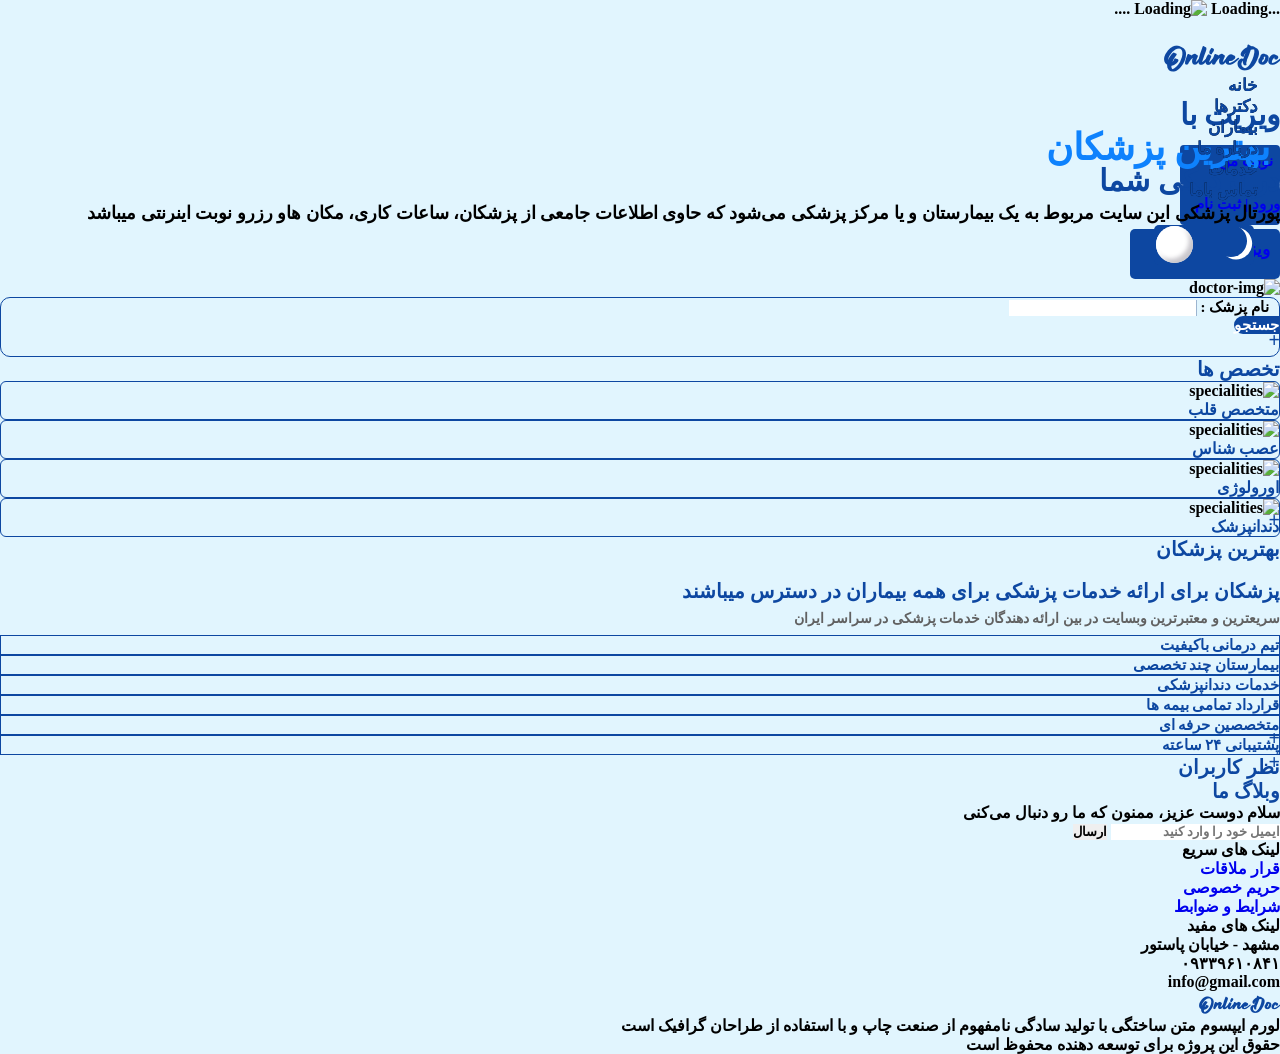
==== index.html @ b47ff01e "change styles" ====
<!DOCTYPE html>
<html lang="fa" dir="rtl">
  <head>
    <meta charset="UTF-8" />
    <meta name="description" content=" پزشک انلاین,مشاوره انلاین ,مشاوره اینترنتی,دریافت نوبت ,درمان انلاین,پزشک تو, رزرو نوبت , نوبت اینترنتی ">
    <meta name="viewport" content="width=device-width, initial-scale=1.0" />
    <title> خانه - داک کیور</title>

    <!-- FavIcon -->
    <link rel="icon" href="Assets/imgs/logo/favicon.png" />

    <!-- Import FontAwesome -->
    <link
      rel="stylesheet"
      href="Assets/Libs/fontawesome-pro-5.15.3-web/css/all.min.css"
    />

    <!-- Link Swiper's CSS -->
    <link
      rel="stylesheet"
      href="https://cdn.jsdelivr.net/npm/swiper@11/swiper-bundle.min.css"
    />

    <!-- Import Bootsrap 5 CDN -->
    <link
      rel="stylesheet"
      href="Assets/Libs/bootstrap-5.2.3-dist/css/bootstrap.min.css"
    />

    <!-- Import Styles File -->
    <link rel="stylesheet" href="Assets/Css/main-styles.css" />
  </head>
  <body>

    <!-- Start Loading -->
    <div class="loader d-flex justify-content-center align-items-center w-100 h-100 bg-light">
      <span>...Loading</span>
      <img src="Assets/imgs/loading/loader-img-2.jfif" alt="Loading ...." />
    </div>
    <!-- END Loading -->

    <!-- Start DedicatedScroll Division -->

    <div id="dedicatedScroll"></div>

    <!-- END DedicatedScroll Division -->

       <!-- Start Navbar Menu -->
      <div class="container-fluid  " id="header-nav">
        <div class="row  ">
          <section class="header-nav_items d-flex justify-content-between align-items-center ">
            <div class="col-md-3 col-lg-3 col-xl-3 col-xl-3 d-none d-md-block">
              <div class="header-nav_logoBox  w-50 h-100 m-auto">
                <h1 class="header-nav_logoText">OnlineDoc</h1>
              </div>
            </div>   
            <div class="col-md-5 col-lg-5 col-xl-5 col-xl-5">
              <div class="header-nav_item pt-2 d-flex justify-content-center align-items-center">
                <div
                  class="header-nav_item--menu  d-none d-md-block d-lg-block d-xl-block d-xxl-block"
                >
                  <ul class="header-nav_item--menu-list d-flex justify-content-center align-items-center">
                    <li>
                      <a href="index.html" class="header-nav_item--link hover-3 ">
                        خانه</a
                      >
                    </li>
                    <li>
                      <a href="#" class="header-nav_item--link hover-3 ">
                         دکترها</a
                      >
                    </li>
                    <li>
                      <a href="#" class="header-nav_item--link hover-3 ">
                        بیماران</a
                      >
                    </li>
                    <li>
                      <a href="about.html" class="header-nav_item--link hover-3 ">
                        درباره ما</a
                      >
                    </li>
                    <li>
                      <a href="services.html" class="header-nav_item--link hover-3 ">
                        خدمات</a
                      >
                    </li>
                    <li>
                      <a href="contactUs.html" class="header-nav_item--link hover-3 ">
                        تماس باما</a
                      >
                    </li>
                  </ul>
                </div>
                <!-- Hamburger menu for mobile -->
                <div class="hamburger d-block d-md-none">
                  <div class="hamburger-icon">
                    <i class="fas fa-bars icon-bar"></i>
                  </div>
                  <ul class="hamburger-menu-list ">
                   
                    <li>
                      <a href="index.html" class="header-nav_item--link hover-3">
                        خانه</a
                      >
                    </li>
                    <li class="hamburger-menu-list--item">
                      <a href="#" class="header-nav_item--link hover-3">
                         دکترها</a
                      >
                    </li>
                    <li class="hamburger-menu-list--item">
                      <a href="#" class="header-nav_item--link hover-3">
                        بیماران</a
                      >
                    </li>
                    <li class="hamburger-menu-list--item">
                      <a href="about.html" class="header-nav_item--link hover-3">
                        درباره ما</a
                      >
                    </li>
                    <li class="hamburger-menu-list--item">
                      <a href="services.html" class="header-nav_item--link hover-3">
                        خدمات</a
                      >
                    </li>
                    <li class="hamburger-menu-list--item">
                      <a href="contactUs.html" class="header-nav_item--link hover-3">
                        تماس باما</a
                      >
                    </li>
                  </ul>
                </div>
                <!-- Hamburger menu for mobile -->
              </div>
            </div>
            <div class="col-md-4 col-lg-4 col-xl-4 col-xl-4 d-flex justify-content-center align-items-center">
             <div class="header-nav_login--wrapper  d-flex justify-content-center align-items-center">
              <div class="header-nav_login--myReserve d-flex justify-content-center align-items-center">
                <a href="myReservations.html" class="myReservations-btn d-block text-center text-light w-100 h-100">نوبت من</a>
              </div> 
              <div class="header-nav_login--itemRight  d-flex justify-content-center align-items-center "> 
                <a href="register.html" class="login-btn d-block text-center text-light w-100 h-100">ورود | ثبت نام</a>
              </div>
             <div class="header-nav_login--itemLeft">
              <div class="switch">
                <div class="fliker"></div>
                <div class="moon"></div>
              </div>
             </div>
             </div>
            </div>
          </section>
          </div>
        </div>
     
        <!-- END Navbar Menu -->

    <!-- Start Header Content -->
    <div class="container mt-5 ">
      <div class="row">
        <div class="col-sm-12 col-md-7 col-lg-7  col-xl-7 col-xxl-7  ">
          <div
            class="header-content_boxRight  w-100 h-100 d-flex justify-content-center align-items-start flex-column"
          >
            <div class=" header-content_boxRight--title mt-4 d-flex" id="Online-consultation">
              <p>
                ویزیت با               <p class="Online-consultation-text" id="Online-consultation-text">  بهترین پزشکان</p>
                در نزدیکی شما
              </p>
            </div>
            <p class=" header-content_boxRight--mute pt-4">
              پورتال پزشکی این سایت مربوط به یک بیمارستان و یا مرکز پزشکی
              می‌شود که حاوی اطلاعات جامعی از پزشکان، ساعات کاری، مکان هاو
              رزرو نوبت اینرنتی میباشد
            </p>
            <div class=" header-content_boxRight--linkBox mt-2">
              <div  class=" header-content_boxRight--item text-center">
                <a class=" header-content_boxRight--link text-white" href="#"> ویزیت آنلاین  </a>
              </div>
            </div>
          </div>
        </div>
        <div class="col-sm-5 col-md-5 col-lg-5 col-xl-5 col-xxl-5 pt-3  d-none d-md-block">
          <div class="header-content-boxImg  w-100 h-100 m-auto ">
            <img
              src="Assets/imgs/doccure/banner-img.png"
              alt="doctor-img"
              class=" d-block w-100 h-100 cover"
            />
          </div>
        </div>
      </div>
    </div>
    <!-- END Header Content -->

    <!-- Start SearchBar -->
    <div class="container mt-4 mt-sm-3 mt-md-2  p-0 " id="searchBar-wrapper">
      <div class="row m-auto p-0 h-100">
        <div class="searchBar-wrapper_form w-100 h-100 p-0  d-flex justify-content-center  align-items-center" id="earchBar-wrapper_form">
          <div class="d-flex justify-content-center  align-items-center w-100 h-100">
            <span >  نام پزشک   : </span>
            <input class="w-100  h-100" type="text" id="search-name" >
          </div>
          <button type="submit" class="d-block w-25 h-100" value="" id="search-btn">جستجو</i></button>
        </div>
      </div>
    </div>
    <!-- END SearchBar -->

    <!-- Start Specialties Box -->
    <div class="container mt-5" >
      <div class="row">
        <div class="specialties-titleBox my-2">
          <h5 class="specialties-title">تخصص ها</h5>
        </div>
      </div>

      <div class="row mt-3 ">
        <div class=" col-sm-6 col-md-3 col-lg-3 xol-xl-3 col-xxl-3 my-2 my-sm-2">
          <div class="Specialties-items p-3 d-flex justify-content-center flex-column align-items-center ">
            <div class="Specialties-items_imgBox">
              <img src="Assets/imgs/specialties/specialities-01.svg" alt="specialities">
            </div>
            <p class="Specialties-items_txt pt-4">متخصص قلب</p>
          </div>
        </div>


        <div class=" col-sm-6 col-md-3 col-lg-3 xol-xl-3 col-xxl-3 my-2 my-sm-2">
          <div class="Specialties-items p-3 d-flex justify-content-center flex-column align-items-center ">
            <div class="Specialties-items_imgBox">
              <img src="Assets/imgs/specialties/specialities-02.svg" alt="specialities">
            </div>
            <p class="Specialties-items_txt pt-4">عصب شناس</p>
          </div>
        </div>


        <div class=" col-sm-6 col-md-3 col-lg-3 xol-xl-3 col-xxl-3 my-2 my-sm-2">
          <div class="Specialties-items p-3 d-flex justify-content-center flex-column align-items-center ">
            <div class="Specialties-items_imgBox">
              <img src="Assets/imgs/specialties/specialities-03.svg" alt="specialities">
            </div>
            <p class="Specialties-items_txt pt-4">اورولوژی</p>
          </div>
        </div>


        <div class=" col-sm-6 col-md-3 col-lg-3 xol-xl-3 col-xxl-3 my-2 my-sm-2">
          <div class="Specialties-items p-3 d-flex justify-content-center flex-column align-items-center ">
            <div class="Specialties-items_imgBox">
              <img src="Assets/imgs/specialties/specialities-05.svg" alt="specialities">
            </div>
            <p class="Specialties-items_txt pt-4">دندانپزشک</p>
          </div>
        </div>


          
      </div>
    </div>
    <!-- END Specialties Box -->
    <!-- Start Introduce Doctors -->
    <div class="container mt-5" id="introduce">
      <div class="row">
        <div class="introduce-titleBox mt-3 ">
          <h5 class="introduce-title"> بهترین پزشکان</h5>
        </div>
      </div>

       <!-- Swiper -->
  <div class="row mt-5 p-0">
    <div class="swiper mySwiper " id="doctorsList">
      <div class="swiper-wrapper ">
        <!-- Load Data From Api -->
      </div>
    </div>
  </div>
  <div id="result"></div>
    </div>
    <!-- END Introduce Doctors -->

    <!-- Start Features -->
    <div class="container my-5" id="features">
      <div class="row">
        <div class="col-sm-12 col-md-4 col-lg-4 col-xl-4 col-xxl-4 h-100 d-none d-md-block">
          <div class="features-box_img w-100">
            <img
              src="Assets/imgs/doccure/work-img.png"
              class=" d-block w-100 h-100 cover d-flex justify-content-center align-items-center"
              alt=""
            />
          </div>
        </div>
        <div class="col-sm-12 col-md-8 col-lg-8 col-xl-8 col-xxl-8">
          <div
            class="features-box-content p-3 d-flex text-right flex-column align-items-center"
          >
            <h6 class="pt-3">
              پزشکان   برای ارائه خدمات پزشکی برای همه بیماران در
              دسترس میباشند
            </h6>
            <p class="pt-3 features-p">
            سریعترین و معتبرترین وبسایت در بین ارائه دهندگان خدمات پزشکی
               در سراسر ایران
            </p>
          </div>
          <div class="container">
            <div class="row">
              <div class="col-md-6 col-lg-6 col-xl-6 col-xxl-6 mt-2">
                <div
                  class="w-100 features-box-item py-2 rounded-3 bg-light d-flex justify-content-center align-items-center"
                >
                  <span class=" px-2">تیم درمانی باکیفیت </span>
                  <i class="far fa-check-circle check-icon"></i>
                </div>
              </div>
              <div class="col-md-6 col-lg-6 col-xl-6 col-xxl-6 mt-2">
                <div
                  class="w-100 features-box-item py-2  rounded-3 bg-light d-flex justify-content-center align-items-center"
                >
                  <span class=" px-2">بیمارستان چند تخصصی</span>
                  <i class="far fa-check-circle check-icon"></i>
                </div>
              </div>
              <div class="col-md-6 col-lg-6 col-xl-6 col-xxl-6 mt-2">
                <div
                  class="w-100 features-box-item py-2  rounded-3 bg-light d-flex justify-content-center align-items-center"
                >
                  <span class="px-2">خدمات دندانپزشکی</span>
                  <i class="far fa-check-circle check-icon"></i>
                </div>
              </div>
              <div class="col-md-6 col-lg-6 col-xl-6 col-xxl-6 mt-2">
                <div
                  class="w-100 features-box-item py-2  bg-light rounded-3 d-flex justify-content-center align-items-center"
                >
                  <span class=" px-2"> قرارداد تمامی بیمه ها</span>
                  <i class="far fa-check-circle check-icon"></i>
                </div>
              </div>
              <div class="col-md-6 col-lg-6 col-xl-6 col-xxl-6 mt-2">
                <div
                  class="w-100 features-box-item py-2  bg-light rounded-3 d-flex justify-content-center align-items-center"
                >
                  <span class=" px-2">متخصصین حرفه ای </span>
                  <i class="far fa-check-circle check-icon"></i>
                </div>
              </div>
              <div class="col-md-6 col-lg-6 col-xl-6 col-xxl-6 mt-2">
                <div
                  class="w-100 features-box-item py-2  bg-light rounded-3 d-flex justify-content-center align-items-center"
                >
                  <span class=" px-2">پشتیبانی ۲۴ ساعته</span>
                  <i class="far fa-check-circle check-icon"></i>
                </div>
              </div>
            </div>
          </div>
        </div>
      </div>
    </div>
    <!-- END Features -->

       <!-- Start Comments  -->
       <div class="container mt-5">
        <div class="row">
          <div class="comments-titleBox mt-3 ">
            <h5 class="comments-title">  نظر کاربران</h5>
          </div>
        </div>
  
         <!-- Swiper -->
    <div class="row mt-5">
      <div class="swiper mySwiper">
        <div class="swiper-wrapper" id="comments">
          <!-- Load Data From Api -->
        </div>
      </div>
    </div>
      </div>
      <!-- END Comments  -->

        <!-- Start Blogs  -->
        <div class="container mt-5" >
          <div class="row">
            <div class="blog-titleBox mt-3 ">
              <h5 class="blog-title">  وبلاگ ما</h5>
            </div>
          </div>
    
<!-- Swiper -->
      <div class="row mt-5">
        <div class="swiper mySwiper">
          <div class="swiper-wrapper" id="blogs">
            <!-- Load Data From Api -->
          </div>
        </div>
      </div>
        </div>
        <!-- END Blogs  -->

    <!-- Start Footer Section -->
    <footer class="footer mt-5 py-3 h-auto border border-top">
      <div class="container ">
        <div class="row d-flex flex-row-reverse  justify-content-center align-items-center">
          <div class=" col-sm-12 col-md-3 col-lg-3 col-xl-3col-xxl-3 mt-4 mt-sm-1">
            <div class="member-item d-flex  flex-column justify-content-center align-items-center text-center">
              <p class="member-item_txt">
                سلام دوست عزیز، ممنون که ما رو دنبال می‌کنی   
              </p>
              <form action="index.php" method="post" class="d-flex justify-content-center align-items-center">
                <input class="py-2"
                  type="email"
                  name="email"
                  id="email-input"
                  placeholder="ایمیل خود را وارد کنید"
                />
                <button type="submit" class="submit-btn" value="">ارسال</button>
              </form>
            </div>
          </div>
          <div class=" col-sm-12 col-md-3 col-lg-3 col-xl-3col-xxl-3 mt-4 mt-sm-1">
            <div class="access-links  d-flex  justify-content-center flex-column align-items-center">
              <div class=" access-links_title text-center pt-3 ">لینک های سریع</div>
              <ul class="access-links_inner d-flex justify-content-center align-items-center flex-column p-0  pt-3 px-3">
                <li class="mt-2"><a class="access-links_inner--link" href="#">قرار ملاقات</a></li>
                <li class="mt-2"><a class="access-links_inner--link" href="#">حریم خصوصی </a></li>
                <li class="mt-2"><a class="access-links_inner--link" href="#">شرایط و ضوابط</a></li>
              </ul>
            </div>
          </div>
          <div class=" col-sm-12 col-md-3 col-lg-3 col-xl-3col-xxl-3 mt-4 mt-sm-1">
            <div class="location-links    d-flex  justify-content-center flex-column align-items-center ">
              <div class=" location-links_title text-center ">لینک های مفید</div>
              <div class="location-links_inner  d-flex justify-content-center align-items-center flex-column p-0  pt-3 px-3 ">
                <div class=" location-links_inner--item mt-3 d-flex justify-content-center align-items-center" >
                  <i class="far fa-location location-icons"></i>
                  <span>    مشهد - خیابان پاستور      </span>
                </div>
                <div class=" location-links_inner--item mt-3 d-flex justify-content-center align-items-center" >
                  <i class="far fa-phone phone-icons"></i>
                  <span> ۰۹۳۳۹۶۱۰۸۴۱    </span>
                </div>
                <div class=" location-links_inner--item mt-3 d-flex justify-content-center align-items-center">
                  <i class="fas fa-envelope  email-icons"></i>
                  <span> info@gmail.com </span>
                </div>
              </div>
            </div>
          </div>
          <div class=" col-sm-12 col-md-3 col-lg-3 col-xl-3col-xxl-3 mt-5 mt-sm-1">
            <div class="description-item d-flex flex-column justify-content-between align-items-center">
              <div class="description-item_logo mb-3">
                <h4 class="header-nav_logoText">OnlineDoc</h4>
              </div>
              <div class="description-item_txt">
                <p class="description-item_txt--p">
                  لورم ایپسوم متن ساختگی با تولید سادگی نامفهوم از صنعت چاپ و با استفاده از طراحان گرافیک است
                </p>
              </div>
            </div>
          </div>
        </div>
      </div>
    </footer>

    <!-- END Footer Section -->
     <!-- Start SubFooter -->
     <div class="container-fluid py-3" id="subFooter">
      <div class="row">
       <div class="container ">
        <div class="row d-flex justify-content-center align-items-center">
          <div class="col-sm-6 col-md-6 col-lg-6 col-xl-6 col-xxl-6">
            <div class="subFooter-item d-flex justify-content-center align-items-center">
              <div><i class="fa fa-copyright subFooter-item_copyright "></i></div>
              <div class="subFooter-item_txt">حقوق این پروژه برای توسعه دهنده محفوظ است</div>
            </div>
        </div>
        <div class="col-sm-6 col-md-6 col-lg-6 col-xl-6 col-xxl-6 mt-2 mt-sm-1">
          
            <ul class="subFooter-item_social d-flex justify-content-center align-items-center">
              <li><a href="#"><i class="fab fa-linkedin  subFooter-item_icon"></i></a></li>
              <li><a href="https://github.com/samiraomidvar7129/Online-Doctor"><i class="fab fa-github subFooter-item_icon"></i></a></li>
              <li><a href="#"><i class="fab fa-facebook subFooter-item_icon"></i></a></li>
              <li><a href="#"><i class="fab fa-instagram subFooter-item_icon"></i></a></li>
            </ul>
        
        </div>
        </div>
       </div>
      </div>
     </div>
      <!-- END SubFooter -->
    

    <!-- Axios CDN -->

    <script src="https://cdn.jsdelivr.net/npm/axios/dist/axios.min.js"></script>

     <!-- Sweet Alert-->
     <script src="https://unpkg.com/sweetalert/dist/sweetalert.min.js"></script>

    <!-- Swiper JS -->
    <script src="https://cdn.jsdelivr.net/npm/swiper@11/swiper-bundle.min.js"></script>

    <!-- Bootsrap Files-->
    <script src="Assets/Libs/bootstrap-5.2.3-dist/js/bootstrap.min.js"></script>
    <script src="Assets/Libs/bootstrap-5.2.3-dist/js/bootstrap.bundle.min.js"></script>
    <!-- Font Awesome -->
    <script src="Assets/Libs/fontawesome-pro-5.15.3-web/js/all.min.js"></script>

    <!-- My Script Files-->
    <script type="module" src="Assets/Js/scripts/validate.js"></script>
    <script type="module" src="Assets/Js/scripts/search.js"></script>
    <script type="module" src="Assets/Js/details.js"></script>
    <!-- <script src="Assets/Js/arrowUp.js"></script> -->
    <script src="Assets/Js/darkMode.js"></script>
    <script src="Assets/Js/swipers.js"></script>
    <script src="Assets/Js/generalScripts.js"></script>
    
    <script type="module" src="Assets/Js/scripts/main.js"></script>

  

  </body>
</html>
---- Assets/Css/main-styles.css ----
@import "./_Fonts.css";
@import "./_Loader.css";
@import "./_DedicatedScroll.css";
@import "./_Login.css";
@import "./_Register.css";
@import "./_Navbar.css";
@import "./_HeaderContent.css";
@import "./_SearchBar.css";
@import "./_Specialties.css";
@import "./_IntroduceDoctors.css";
@import "./_Features.css";
@import "./_Comments.css";
@import "./_Blogs.css";
@import "./_Contact.css";
@import "./_AboutUs.css";
@import "./_MyReservations.css";
@import "./_Footer.css";
@import "./_Doctors-Search.css";
*,
*::after,
*::before {
  padding: 0;
  margin: 0;
  box-sizing: border-box;
  font-family: "myFont";
  border: none;
  outline: none !important;
  list-style: none;
  font-weight: 700;
}
html {
  scroll-behavior: smooth !important;
}
a,
a:active,
a:hover {
  text-decoration: none;
}
body{
  background-color: #E1F5FE;
}
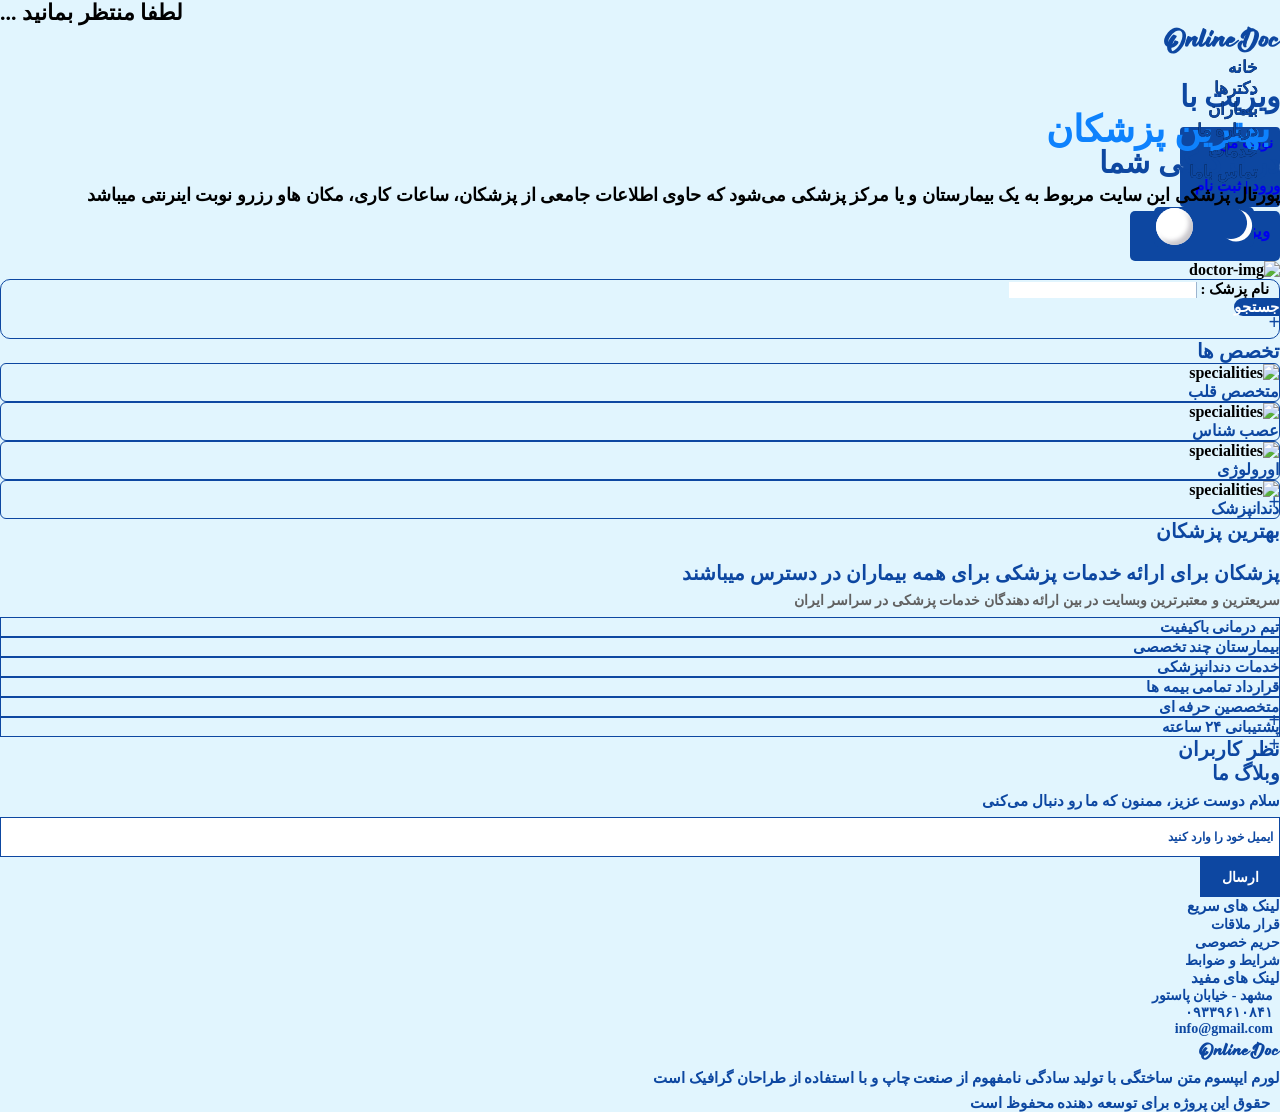
==== commit 87643f93: "update styles" ====
--- a/index.html
+++ b/index.html
@@ -34,8 +34,7 @@
 
     <!-- Start Loading -->
     <div class="loader d-flex justify-content-center align-items-center w-100 h-100 bg-light">
-      <span>...Loading</span>
-      <img src="Assets/imgs/loading/loader-img-2.jfif" alt="Loading ...." />
+      <span>لطفا منتظر بمانید ...</span>
     </div>
     <!-- END Loading -->
 
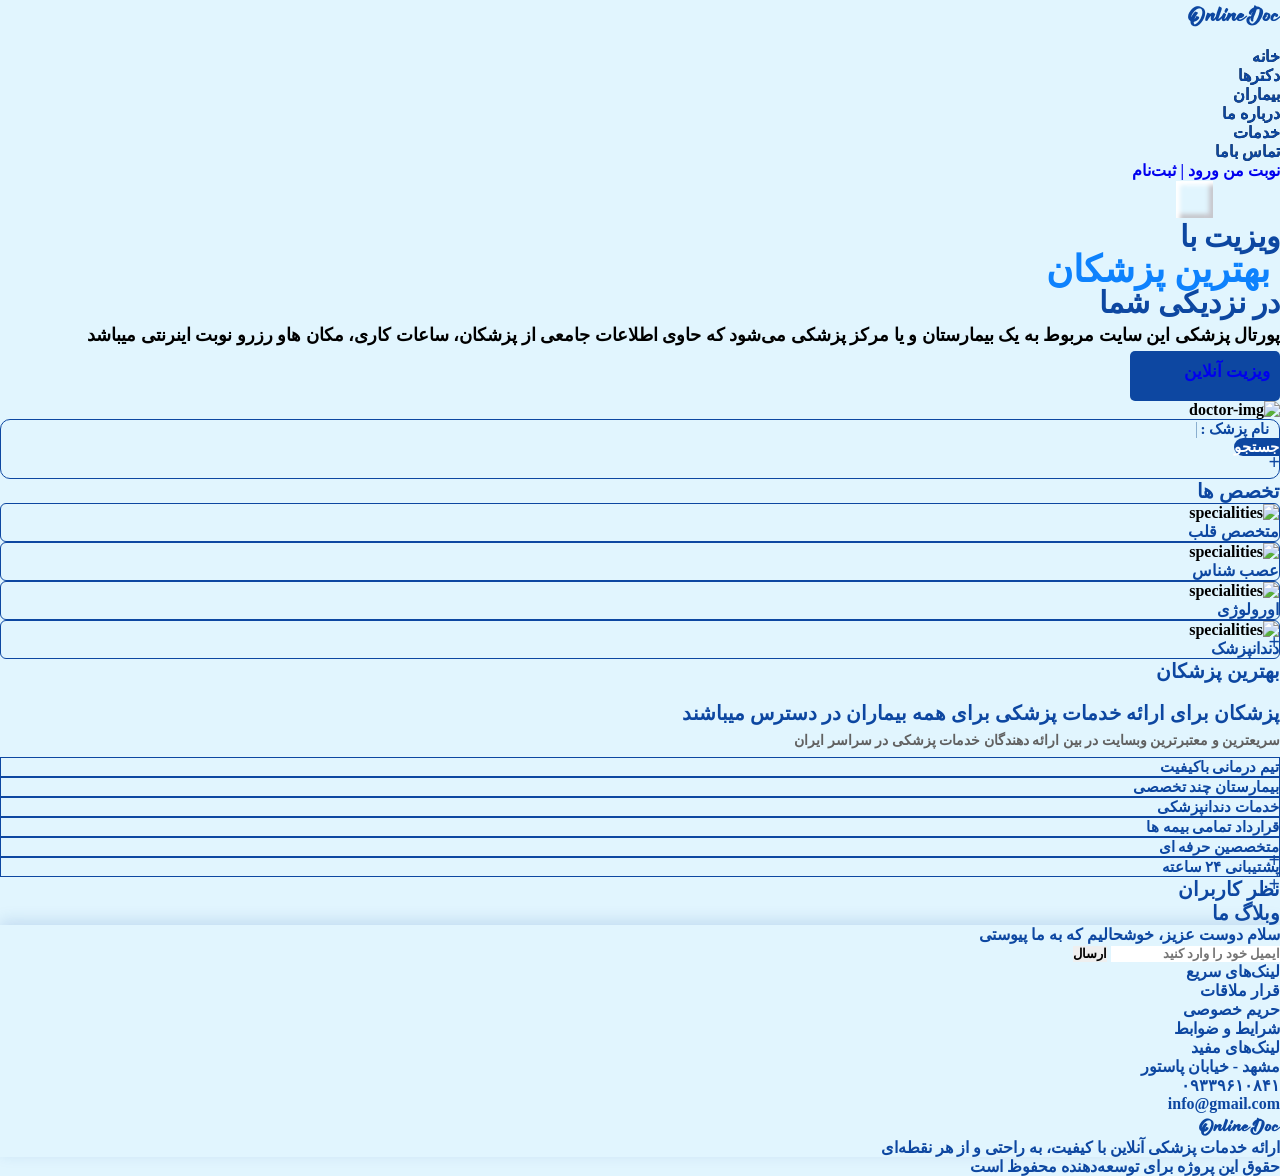
==== commit a468202f: "add new styles" ====
--- a/index.html
+++ b/index.html
@@ -45,114 +45,47 @@
     <!-- END DedicatedScroll Division -->
 
        <!-- Start Navbar Menu -->
-      <div class="container-fluid  " id="header-nav">
-        <div class="row  ">
-          <section class="header-nav_items d-flex justify-content-between align-items-center ">
-            <div class="col-md-3 col-lg-3 col-xl-3 col-xl-3 d-none d-md-block">
-              <div class="header-nav_logoBox  w-50 h-100 m-auto">
-                <h1 class="header-nav_logoText">OnlineDoc</h1>
-              </div>
-            </div>   
-            <div class="col-md-5 col-lg-5 col-xl-5 col-xl-5">
-              <div class="header-nav_item pt-2 d-flex justify-content-center align-items-center">
-                <div
-                  class="header-nav_item--menu  d-none d-md-block d-lg-block d-xl-block d-xxl-block"
-                >
-                  <ul class="header-nav_item--menu-list d-flex justify-content-center align-items-center">
-                    <li>
-                      <a href="index.html" class="header-nav_item--link hover-3 ">
-                        خانه</a
-                      >
-                    </li>
-                    <li>
-                      <a href="#" class="header-nav_item--link hover-3 ">
-                         دکترها</a
-                      >
-                    </li>
-                    <li>
-                      <a href="#" class="header-nav_item--link hover-3 ">
-                        بیماران</a
-                      >
-                    </li>
-                    <li>
-                      <a href="about.html" class="header-nav_item--link hover-3 ">
-                        درباره ما</a
-                      >
-                    </li>
-                    <li>
-                      <a href="services.html" class="header-nav_item--link hover-3 ">
-                        خدمات</a
-                      >
-                    </li>
-                    <li>
-                      <a href="contactUs.html" class="header-nav_item--link hover-3 ">
-                        تماس باما</a
-                      >
-                    </li>
-                  </ul>
-                </div>
-                <!-- Hamburger menu for mobile -->
-                <div class="hamburger d-block d-md-none">
-                  <div class="hamburger-icon">
-                    <i class="fas fa-bars icon-bar"></i>
-                  </div>
-                  <ul class="hamburger-menu-list ">
-                   
-                    <li>
-                      <a href="index.html" class="header-nav_item--link hover-3">
-                        خانه</a
-                      >
-                    </li>
-                    <li class="hamburger-menu-list--item">
-                      <a href="#" class="header-nav_item--link hover-3">
-                         دکترها</a
-                      >
-                    </li>
-                    <li class="hamburger-menu-list--item">
-                      <a href="#" class="header-nav_item--link hover-3">
-                        بیماران</a
-                      >
-                    </li>
-                    <li class="hamburger-menu-list--item">
-                      <a href="about.html" class="header-nav_item--link hover-3">
-                        درباره ما</a
-                      >
-                    </li>
-                    <li class="hamburger-menu-list--item">
-                      <a href="services.html" class="header-nav_item--link hover-3">
-                        خدمات</a
-                      >
-                    </li>
-                    <li class="hamburger-menu-list--item">
-                      <a href="contactUs.html" class="header-nav_item--link hover-3">
-                        تماس باما</a
-                      >
-                    </li>
-                  </ul>
-                </div>
-                <!-- Hamburger menu for mobile -->
-              </div>
-            </div>
-            <div class="col-md-4 col-lg-4 col-xl-4 col-xl-4 d-flex justify-content-center align-items-center">
-             <div class="header-nav_login--wrapper  d-flex justify-content-center align-items-center">
-              <div class="header-nav_login--myReserve d-flex justify-content-center align-items-center">
-                <a href="myReservations.html" class="myReservations-btn d-block text-center text-light w-100 h-100">نوبت من</a>
-              </div> 
-              <div class="header-nav_login--itemRight  d-flex justify-content-center align-items-center "> 
-                <a href="register.html" class="login-btn d-block text-center text-light w-100 h-100">ورود | ثبت نام</a>
-              </div>
-             <div class="header-nav_login--itemLeft">
-              <div class="switch">
-                <div class="fliker"></div>
-                <div class="moon"></div>
-              </div>
-             </div>
-             </div>
-            </div>
-          </section>
-          </div>
-        </div>
-     
+       <div class="container-fluid position bg-custom py-3" id="header-nav">
+        <nav class="navbar navbar-expand-md navbar-light">
+          <div class="container-fluid">
+      
+            <!-- لوگو -->
+            <h3 class="navbar-brand d-none fs-2 d-md-block custom-color logoText">OnlineDoc</h3>
+      
+            <!-- دکمه همبرگری -->
+            <button class="navbar-toggler" type="button" data-bs-toggle="collapse" data-bs-target="#navbarSupportedContent"
+              aria-controls="navbarSupportedContent" aria-expanded="false" aria-label="Toggle navigation">
+              <span class="navbar-toggler-icon"></span>
+            </button>
+      
+            <!-- منوها -->
+            <div class="collapse navbar-collapse slide-in-right" id="navbarSupportedContent">
+              <ul class="navbar-nav mx-auto mb-2 mb-lg-0">
+                <li class="nav-item px-3"><a class="nav-link custom-color hover-3" href="index.html">خانه</a></li>
+                <li class="nav-item px-3"><a class="nav-link custom-color hover-3" href="#">دکترها</a></li>
+                <li class="nav-item px-3"><a class="nav-link custom-color hover-3" href="#">بیماران</a></li>
+                <li class="nav-item px-3"><a class="nav-link custom-color hover-3" href="about.html">درباره ما</a></li>
+                <li class="nav-item px-3"><a class="nav-link custom-color hover-3" href="services.html">خدمات</a></li>
+                <li class="nav-item px-3"><a class="nav-link custom-color hover-3" href="contactUs.html">تماس باما</a></li>
+              </ul>
+      
+              <!-- دکمه‌ها -->
+              <div class="d-flex gap-2 mb-3 mb-md-0">
+                <a href="myReservations.html" class="btn btn-outline-primary">نوبت من</a>
+                <a href="register.html" class="btn btn-outline-secondary">ورود | ثبت‌نام</a>
+              </div>
+      
+              <!-- سوئیچ دارک مود -->
+              <div class="d-flex gap-2 mb-3 mb-md-0 ms-3 align-items-center">
+                <div class="switch btn btn-outline-dark d-flex align-items-center justify-content-between px-2 py-1">
+                  <div class="fliker bg-white rounded-circle d-block "></div>
+                  <i class=" fas fa-moon text-white ms-2"></i>
+                </div>
+              </div>
+            </div>
+          </div>
+        </nav>
+      </div>
         <!-- END Navbar Menu -->
 
     <!-- Start Header Content -->
@@ -372,8 +305,8 @@
   
          <!-- Swiper -->
     <div class="row mt-5">
-      <div class="swiper mySwiper">
-        <div class="swiper-wrapper" id="comments">
+      <div class="swiper mySwiper" id="comments">
+        <div class="swiper-wrapper" >
           <!-- Load Data From Api -->
         </div>
       </div>
@@ -391,8 +324,8 @@
     
 <!-- Swiper -->
       <div class="row mt-5">
-        <div class="swiper mySwiper">
-          <div class="swiper-wrapper" id="blogs">
+        <div class="swiper mySwiper" id="blogs">
+          <div class="swiper-wrapper" >
             <!-- Load Data From Api -->
           </div>
         </div>
@@ -401,96 +334,96 @@
         <!-- END Blogs  -->
 
     <!-- Start Footer Section -->
-    <footer class="footer mt-5 py-3 h-auto border border-top">
-      <div class="container ">
-        <div class="row d-flex flex-row-reverse  justify-content-center align-items-center">
-          <div class=" col-sm-12 col-md-3 col-lg-3 col-xl-3col-xxl-3 mt-4 mt-sm-1">
-            <div class="member-item d-flex  flex-column justify-content-center align-items-center text-center">
-              <p class="member-item_txt">
-                سلام دوست عزیز، ممنون که ما رو دنبال می‌کنی   
+    <footer class="footer-shadow mt-5 py-5 h-auto" aria-labelledby="footer-heading">
+      <div class="container">
+        <div class="row justify-content-center align-items-center">
+           <div class="col-12 col-md-3 mt-4" role="complementary" aria-labelledby="contact-info">
+            <div class="d-flex flex-column justify-content-center align-items-center text-center">
+              <p class=" custom-color" id="contact-info">
+                سلام دوست عزیز، خوشحالیم که به ما پیوستی
               </p>
-              <form action="index.php" method="post" class="d-flex justify-content-center align-items-center">
-                <input class="py-2"
-                  type="email"
-                  name="email"
-                  id="email-input"
-                  placeholder="ایمیل خود را وارد کنید"
-                />
-                <button type="submit" class="submit-btn" value="">ارسال</button>
+              <form action="index.php" method="POST"  class="d-flex justify-content-center align-items-center gap-2 flex-wrap" aria-labelledby="email-form">
+                <input class="form-control py-2 w-auto" type="email" name="email" id="email-input" placeholder="ایمیل خود را وارد کنید" aria-label="وارد کردن ایمیل" />
+                <button type="submit" class="btn btn-primary " aria-label="ارسال ایمیل">ارسال</button>
               </form>
             </div>
           </div>
-          <div class=" col-sm-12 col-md-3 col-lg-3 col-xl-3col-xxl-3 mt-4 mt-sm-1">
-            <div class="access-links  d-flex  justify-content-center flex-column align-items-center">
-              <div class=" access-links_title text-center pt-3 ">لینک های سریع</div>
-              <ul class="access-links_inner d-flex justify-content-center align-items-center flex-column p-0  pt-3 px-3">
-                <li class="mt-2"><a class="access-links_inner--link" href="#">قرار ملاقات</a></li>
-                <li class="mt-2"><a class="access-links_inner--link" href="#">حریم خصوصی </a></li>
-                <li class="mt-2"><a class="access-links_inner--link" href="#">شرایط و ضوابط</a></li>
+    
+          <div class="col-12 col-md-3 mt-4" role="navigation" aria-labelledby="quick-links">
+            <div class=" d-flex flex-column justify-content-center align-items-center">
+              <div class=" text-center pt-3 custom-color" id="quick-links">لینک‌های سریع</div>
+              <ul class="pt-3">
+                <li class="mt-2"><a class="custom-color" href="#">قرار ملاقات</a></li>
+                <li class="mt-2"><a class="custom-color" href="#">حریم خصوصی</a></li>
+                <li class="mt-2"><a class="custom-color" href="#">شرایط و ضوابط</a></li>
               </ul>
             </div>
           </div>
-          <div class=" col-sm-12 col-md-3 col-lg-3 col-xl-3col-xxl-3 mt-4 mt-sm-1">
-            <div class="location-links    d-flex  justify-content-center flex-column align-items-center ">
-              <div class=" location-links_title text-center ">لینک های مفید</div>
-              <div class="location-links_inner  d-flex justify-content-center align-items-center flex-column p-0  pt-3 px-3 ">
-                <div class=" location-links_inner--item mt-3 d-flex justify-content-center align-items-center" >
-                  <i class="far fa-location location-icons"></i>
-                  <span>    مشهد - خیابان پاستور      </span>
-                </div>
-                <div class=" location-links_inner--item mt-3 d-flex justify-content-center align-items-center" >
-                  <i class="far fa-phone phone-icons"></i>
-                  <span> ۰۹۳۳۹۶۱۰۸۴۱    </span>
-                </div>
-                <div class=" location-links_inner--item mt-3 d-flex justify-content-center align-items-center">
-                  <i class="fas fa-envelope  email-icons"></i>
-                  <span> info@gmail.com </span>
-                </div>
-              </div>
-            </div>
-          </div>
-          <div class=" col-sm-12 col-md-3 col-lg-3 col-xl-3col-xxl-3 mt-5 mt-sm-1">
-            <div class="description-item d-flex flex-column justify-content-between align-items-center">
-              <div class="description-item_logo mb-3">
-                <h4 class="header-nav_logoText">OnlineDoc</h4>
-              </div>
-              <div class="description-item_txt">
-                <p class="description-item_txt--p">
-                  لورم ایپسوم متن ساختگی با تولید سادگی نامفهوم از صنعت چاپ و با استفاده از طراحان گرافیک است
+    
+          <div class="col-12 col-md-3 mt-4" role="navigation" aria-labelledby="useful-links">
+            <div class=" d-flex flex-column justify-content-center align-items-center">
+              <div class=" text-center custom-color" id="useful-links">لینک‌های مفید</div>
+              <div class="d-flex flex-column p-0 pt-3 custom-color">
+                <div class=" mt-3 d-flex align-items-center" aria-labelledby="location">
+                  <i class="far fa-location " aria-hidden="true"></i>
+                  <span>مشهد - خیابان پاستور</span>
+                </div>
+                <div class=" mt-3 custom-color d-flex align-items-center" aria-labelledby="phone">
+                  <i class="far fa-phone " aria-hidden="true"></i>
+                  <span>۰۹۳۳۹۶۱۰۸۴۱</span>
+                </div>
+                <div class=" mt-3 custom-color d-flex align-items-center" aria-labelledby="email">
+                  <i class="fas fa-envelope" aria-hidden="true"></i>
+                  <span>info@gmail.com</span>
+                </div>
+              </div>
+            </div>
+          </div>
+    
+          <div class="col-12 col-md-3 mt-4" role="complementary" aria-labelledby="company-info">
+            <div class="d-flex flex-column justify-content-between align-items-center">
+              <div class=" mb-3">
+                <h4 class="custom-color logoText fs-3" id="company-info">OnlineDoc</h4>
+              </div>
+              <div>
+                <p class="custom-color">
+                  ارائه خدمات پزشکی آنلاین با کیفیت، به راحتی و از هر نقطه‌ای
                 </p>
               </div>
-            </div>
-          </div>
+              <div class="mt-5">
+                <ul class=" d-flex justify-content-center align-items-center list-unstyled">
+                  <li class="px-3 "><a href="#" class="custom-color" aria-label="LinkedIn"><i class="fab fa-linkedin fs-4"></i></a></li>
+                  <li class="px-3 "><a href="https://github.com/samiraomidvar7129/Online-Doctor" class="custom-color" aria-label="GitHub"><i class="fab fa-github fs-4 "></i></a></li>
+                  <li class="px-3 "><a href="#" class="custom-color" aria-label="Facebook"><i class="fab fa-facebook fs-4"></i></a></li>
+                  <li class="px-3 "><a href="#" class="custom-color" aria-label="Instagram"><i class="fab fa-instagram fs-4"></i></a></li>
+                </ul>
+              </div>
+            </div>
+          </div>
+    
         </div>
       </div>
     </footer>
+    
 
     <!-- END Footer Section -->
      <!-- Start SubFooter -->
      <div class="container-fluid py-3" id="subFooter">
-      <div class="row">
-       <div class="container ">
-        <div class="row d-flex justify-content-center align-items-center">
-          <div class="col-sm-6 col-md-6 col-lg-6 col-xl-6 col-xxl-6">
-            <div class="subFooter-item d-flex justify-content-center align-items-center">
-              <div><i class="fa fa-copyright subFooter-item_copyright "></i></div>
-              <div class="subFooter-item_txt">حقوق این پروژه برای توسعه دهنده محفوظ است</div>
-            </div>
-        </div>
-        <div class="col-sm-6 col-md-6 col-lg-6 col-xl-6 col-xxl-6 mt-2 mt-sm-1">
-          
-            <ul class="subFooter-item_social d-flex justify-content-center align-items-center">
-              <li><a href="#"><i class="fab fa-linkedin  subFooter-item_icon"></i></a></li>
-              <li><a href="https://github.com/samiraomidvar7129/Online-Doctor"><i class="fab fa-github subFooter-item_icon"></i></a></li>
-              <li><a href="#"><i class="fab fa-facebook subFooter-item_icon"></i></a></li>
-              <li><a href="#"><i class="fab fa-instagram subFooter-item_icon"></i></a></li>
-            </ul>
-        
-        </div>
-        </div>
-       </div>
-      </div>
-     </div>
+      <div class="container">
+        <div class="row justify-content-center align-items-center">
+          <div class="col-12 col-md-6 d-flex justify-content-center align-items-center">
+            <div class="subFooter-item d-flex align-items-center">
+              <div class="subFooter-item_copyright">
+                <i class="fa fa-copyright custom-color"></i>
+              </div>
+              <div class="subFooter-item_txt custom-color">
+                حقوق این پروژه برای توسعه‌دهنده محفوظ است
+              </div>
+            </div>
+          </div>
+        </div>
+      </div>
+    </div>
       <!-- END SubFooter -->
     
 
--- a/Assets/Css/main-styles.css
+++ b/Assets/Css/main-styles.css
@@ -14,7 +14,6 @@
 @import "./_Contact.css";
 @import "./_AboutUs.css";
 @import "./_MyReservations.css";
-@import "./_Footer.css";
 @import "./_Doctors-Search.css";
 *,
 *::after,
@@ -38,4 +37,17 @@
 }
 body{
   background-color: #E1F5FE;
+}
+.custom-color{
+  color:#0d47a1; 
+}
+.footer-shadow {
+  box-shadow: 0px -4px 15px rgba(13, 71, 161, 0.15); 
+}
+.logoText{
+  color: #0d47a1;
+  font-family: "Austyke" !important;
+}
+.bg-custom{
+  background-color: #E1F5FE;
 }
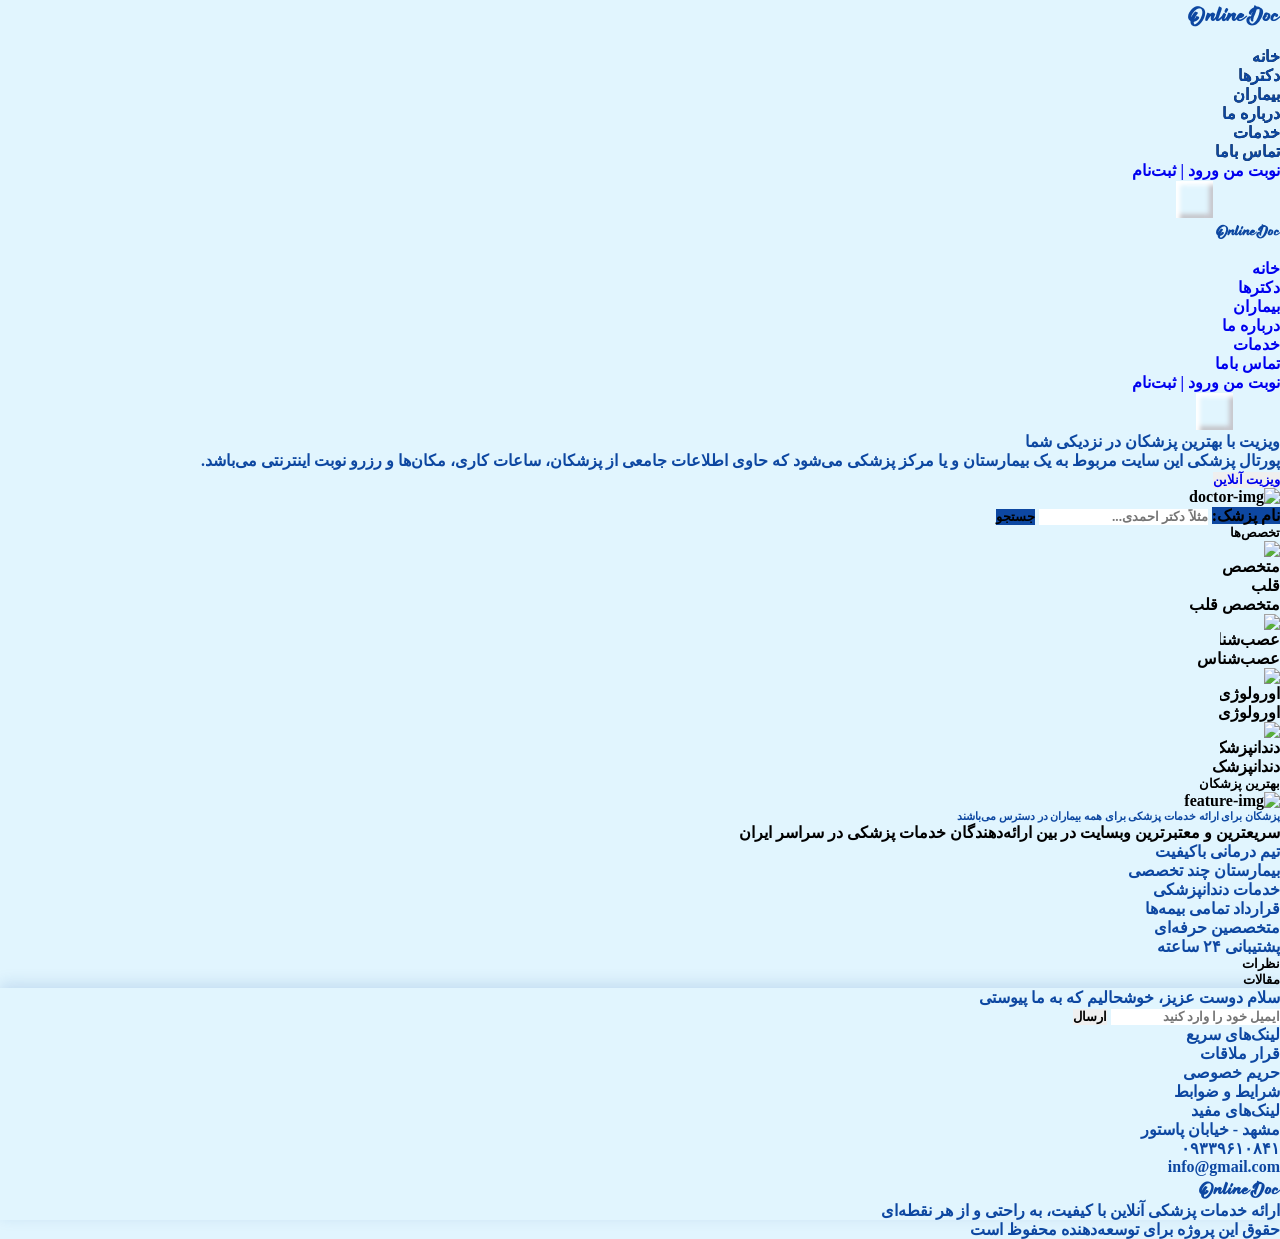
==== commit 75a305b4: "change navbar styles" ====
--- a/index.html
+++ b/index.html
@@ -4,200 +4,200 @@
     <meta charset="UTF-8" />
     <meta name="description" content=" پزشک انلاین,مشاوره انلاین ,مشاوره اینترنتی,دریافت نوبت ,درمان انلاین,پزشک تو, رزرو نوبت , نوبت اینترنتی ">
     <meta name="viewport" content="width=device-width, initial-scale=1.0" />
-    <title> خانه - داک کیور</title>
+    <title> ویزیت اینترنتی-آنلاین داک</title>
 
     <!-- FavIcon -->
     <link rel="icon" href="Assets/imgs/logo/favicon.png" />
-
     <!-- Import FontAwesome -->
     <link
       rel="stylesheet"
-      href="Assets/Libs/fontawesome-pro-5.15.3-web/css/all.min.css"
-    />
-
+      href="Assets/Libs/fontawesome-pro-5.15.3-web/css/all.min.css"/>
     <!-- Link Swiper's CSS -->
     <link
       rel="stylesheet"
-      href="https://cdn.jsdelivr.net/npm/swiper@11/swiper-bundle.min.css"
-    />
-
+      href="https://cdn.jsdelivr.net/npm/swiper@11/swiper-bundle.min.css"/>
     <!-- Import Bootsrap 5 CDN -->
     <link
       rel="stylesheet"
-      href="Assets/Libs/bootstrap-5.2.3-dist/css/bootstrap.min.css"
-    />
-
+      href="Assets/Libs/bootstrap-5.2.3-dist/css/bootstrap.min.css"/>
     <!-- Import Styles File -->
     <link rel="stylesheet" href="Assets/Css/main-styles.css" />
   </head>
   <body>
-
     <!-- Start Loading -->
-    <div class="loader d-flex justify-content-center align-items-center w-100 h-100 bg-light">
-      <span>لطفا منتظر بمانید ...</span>
+    <div class="loader d-flex justify-content-center align-items-center w-100 vh-100 bg-light flex-column gap-3">
+      <div class="spinner-border text-success " role="status">
+        <span class="visually-hidden">Loading...</span>
+      </div>
+      <span class="fw-bold fs-5 text-success">لطفا منتظر بمانید ...</span>
     </div>
     <!-- END Loading -->
-
     <!-- Start DedicatedScroll Division -->
-
     <div id="dedicatedScroll"></div>
-
     <!-- END DedicatedScroll Division -->
-
-       <!-- Start Navbar Menu -->
-       <div class="container-fluid position bg-custom py-3" id="header-nav">
-        <nav class="navbar navbar-expand-md navbar-light">
-          <div class="container-fluid">
-      
-            <!-- لوگو -->
-            <h3 class="navbar-brand d-none fs-2 d-md-block custom-color logoText">OnlineDoc</h3>
-      
-            <!-- دکمه همبرگری -->
-            <button class="navbar-toggler" type="button" data-bs-toggle="collapse" data-bs-target="#navbarSupportedContent"
-              aria-controls="navbarSupportedContent" aria-expanded="false" aria-label="Toggle navigation">
-              <span class="navbar-toggler-icon"></span>
-            </button>
-      
-            <!-- منوها -->
-            <div class="collapse navbar-collapse slide-in-right" id="navbarSupportedContent">
-              <ul class="navbar-nav mx-auto mb-2 mb-lg-0">
-                <li class="nav-item px-3"><a class="nav-link custom-color hover-3" href="index.html">خانه</a></li>
-                <li class="nav-item px-3"><a class="nav-link custom-color hover-3" href="#">دکترها</a></li>
-                <li class="nav-item px-3"><a class="nav-link custom-color hover-3" href="#">بیماران</a></li>
-                <li class="nav-item px-3"><a class="nav-link custom-color hover-3" href="about.html">درباره ما</a></li>
-                <li class="nav-item px-3"><a class="nav-link custom-color hover-3" href="services.html">خدمات</a></li>
-                <li class="nav-item px-3"><a class="nav-link custom-color hover-3" href="contactUs.html">تماس باما</a></li>
-              </ul>
-      
-              <!-- دکمه‌ها -->
-              <div class="d-flex gap-2 mb-3 mb-md-0">
-                <a href="myReservations.html" class="btn btn-outline-primary">نوبت من</a>
-                <a href="register.html" class="btn btn-outline-secondary">ورود | ثبت‌نام</a>
-              </div>
-      
-              <!-- سوئیچ دارک مود -->
-              <div class="d-flex gap-2 mb-3 mb-md-0 ms-3 align-items-center">
-                <div class="switch btn btn-outline-dark d-flex align-items-center justify-content-between px-2 py-1">
-                  <div class="fliker bg-white rounded-circle d-block "></div>
-                  <i class=" fas fa-moon text-white ms-2"></i>
-                </div>
-              </div>
-            </div>
-          </div>
-        </nav>
-      </div>
-        <!-- END Navbar Menu -->
-
+    <!-- Start Navbar Menu -->
+    <div class="container-fluid  py-3" id="header-nav">
+      <nav class="navbar navbar-expand-lg navbar-light">
+        <div class="container-fluid">
+          <!-- Logo -->
+          <h3 class="navbar-brand fs-2 custom-color logoText d-none d-lg-block">OnlineDoc</h3>
+    
+          <!-- Hamburger Button -->
+          <button class="navbar-toggler shadow-none border-1 border-success" type="button" data-bs-toggle="offcanvas" data-bs-target="#mobileMenu" aria-controls="mobileMenu">
+            <span class="navbar-toggler-icon"></span>
+          </button>
+    
+          <!-- Desktop Menu 1024px -->
+          <div class="collapse navbar-collapse d-none d-lg-flex slide-in-right" id="navbarSupportedContent">
+            <ul class="navbar-nav mx-auto mb-2 mb-lg-0">
+              <li class="nav-item px-3 menu-item"><a class="nav-link custom-color hover-3" href="index.html">خانه</a></li>
+              <li class="nav-item px-3 menu-item"><a class="nav-link custom-color hover-3" href="#">دکترها</a></li>
+              <li class="nav-item px-3 menu-item"><a class="nav-link custom-color hover-3" href="#">بیماران</a></li>
+              <li class="nav-item px-3 menu-item"><a class="nav-link custom-color hover-3" href="about.html">درباره ما</a></li>
+              <li class="nav-item px-3 menu-item"><a class="nav-link custom-color hover-3" href="services.html">خدمات</a></li>
+              <li class="nav-item px-3 menu-item"><a class="nav-link custom-color hover-3" href="contactUs.html">تماس باما</a></li>
+            </ul>
+    
+            <!-- Buttons and Dark Mode -->
+            <div class="d-flex gap-2 mb-3 mb-lg-0">
+              <a href="myReservations.html" class="btn btn-outline-primary">نوبت من</a>
+              <a href="register.html" class="btn btn-outline-secondary">ورود | ثبت‌نام</a>
+            </div>
+            <div class="d-flex gap-2 mb-3 mb-lg-0 ms-3 align-items-center">
+              <div class="switch btn btn-outline-dark d-flex align-items-center justify-content-between px-2 py-1">
+                <div class="fliker bg-white rounded-circle d-block"></div>
+                <i class="fas fa-moon text-white ms-2"></i>
+              </div>
+            </div>
+          </div>
+        </div>
+      </nav>
+    </div>
+    <!-- Offcanvas Menu -->
+    <div class="offcanvas offcanvas-end bg-custom" tabindex="-1" id="mobileMenu" aria-labelledby="mobileMenuLabel" style="width: 300px;">
+      <div class="offcanvas-header">
+        <h5 class="offcanvas-title  navbar-brand fs-2 text-primary logoText " id="mobileMenuLabel">OnlineDoc</h5>
+        <button type="button" class="btn-close text-reset bg-custom p-3 shadow-none border-0 rounded" data-bs-dismiss="offcanvas" aria-label="Close"></button>
+      </div>
+      <div class="offcanvas-body">
+        <ul class="navbar-nav">
+          <li class="nav-item text-center mt-2"><a class="nav-link" href="index.html">خانه</a></li>
+          <li class="nav-item text-center mt-2"><a class="nav-link" href="#">دکترها</a></li>
+          <li class="nav-item text-center mt-2"><a class="nav-link" href="#">بیماران</a></li>
+          <li class="nav-item text-center mt-2"><a class="nav-link" href="about.html">درباره ما</a></li>
+          <li class="nav-item text-center mt-2"><a class="nav-link" href="services.html">خدمات</a></li>
+          <li class="nav-item text-center mt-2"><a class="nav-link" href="contactUs.html">تماس باما</a></li>
+        </ul>
+        <div class="d-flex justify-content-around bg-custom  py-3 align-items-center my-4">
+          <a href="myReservations.html" class="btn btn-outline-primary">نوبت من</a>
+          <a href="register.html" class="btn btn-outline-secondary">ورود | ثبت‌نام</a>
+        </div>
+        <div class="d-flex justify-content-center mt-3 py-3 bg-custom  align-items-center">
+          <div class="switch btn btn-outline-dark d-flex align-items-center justify-content-between px-2 py-1">
+            <div class="fliker bg-white rounded-circle d-block"></div>
+            <i class="fas fa-moon text-white ms-2"></i>
+          </div>
+        </div>
+      </div>
+    </div>
+    <!-- END Navbar Menu -->
     <!-- Start Header Content -->
-    <div class="container mt-5 ">
-      <div class="row">
-        <div class="col-sm-12 col-md-7 col-lg-7  col-xl-7 col-xxl-7  ">
-          <div
-            class="header-content_boxRight  w-100 h-100 d-flex justify-content-center align-items-start flex-column"
-          >
-            <div class=" header-content_boxRight--title mt-4 d-flex" id="Online-consultation">
-              <p>
-                ویزیت با               <p class="Online-consultation-text" id="Online-consultation-text">  بهترین پزشکان</p>
+    <div class="container mt-5">
+      <div class="row align-items-center">      
+        <div class="col-md-7 mb-4 mb-md-0">
+          <div class="d-flex flex-column justify-content-start align-items-start h-100">            
+            <div class="mt-4">
+              <p class="fs-3 fw-bold custom-color">
+                ویزیت با
+                <span class="text-primary fs-2">بهترین پزشکان</span>
                 در نزدیکی شما
               </p>
             </div>
-            <p class=" header-content_boxRight--mute pt-4">
-              پورتال پزشکی این سایت مربوط به یک بیمارستان و یا مرکز پزشکی
-              می‌شود که حاوی اطلاعات جامعی از پزشکان، ساعات کاری، مکان هاو
-              رزرو نوبت اینرنتی میباشد
+            <p class="custom-color pt-3 lh-lg">
+              پورتال پزشکی این سایت مربوط به یک بیمارستان و یا مرکز پزشکی می‌شود که حاوی اطلاعات جامعی از پزشکان، ساعات کاری، مکان‌ها و رزرو نوبت اینترنتی می‌باشد.
             </p>
-            <div class=" header-content_boxRight--linkBox mt-2">
-              <div  class=" header-content_boxRight--item text-center">
-                <a class=" header-content_boxRight--link text-white" href="#"> ویزیت آنلاین  </a>
-              </div>
-            </div>
-          </div>
-        </div>
-        <div class="col-sm-5 col-md-5 col-lg-5 col-xl-5 col-xxl-5 pt-3  d-none d-md-block">
-          <div class="header-content-boxImg  w-100 h-100 m-auto ">
-            <img
-              src="Assets/imgs/doccure/banner-img.png"
-              alt="doctor-img"
-              class=" d-block w-100 h-100 cover"
-            />
-          </div>
-        </div>
+            <button type="button" class="border border-primary bg-transparent rounded   p-1">
+               <a href="#" class=" text-primary px-4">ویزیت آنلاین</a>
+            </button>
+          </div>
+        </div>
+        <div class="col-md-5 d-none d-md-block">
+          <img
+            src="Assets/imgs/doccure/banner-img.png"
+            alt="doctor-img"
+            class="img-fluid rounded"
+          />
+        </div>    
       </div>
     </div>
     <!-- END Header Content -->
-
     <!-- Start SearchBar -->
-    <div class="container mt-4 mt-sm-3 mt-md-2  p-0 " id="searchBar-wrapper">
-      <div class="row m-auto p-0 h-100">
-        <div class="searchBar-wrapper_form w-100 h-100 p-0  d-flex justify-content-center  align-items-center" id="earchBar-wrapper_form">
-          <div class="d-flex justify-content-center  align-items-center w-100 h-100">
-            <span >  نام پزشک   : </span>
-            <input class="w-100  h-100" type="text" id="search-name" >
-          </div>
-          <button type="submit" class="d-block w-25 h-100" value="" id="search-btn">جستجو</i></button>
+    <div class="container  mt-4" id="searchBar-wrapper">
+      <div class="row">
+        <div class="col w-100 h-100">
+          <form class="input-group shadow overflow-hidden h-100">
+            <span class="p-3 blue-bg text-white fw-bold">نام پزشک:</span>
+            <input 
+              type="text" 
+              class="form-control" 
+              placeholder="مثلاً دکتر احمدی..." 
+              id="search-name" >
+            <button 
+              type="submit" 
+              class="blue-bg p-3 text-white d-flex align-items-center justify-content-between" 
+              id="search-btn">
+              <span class="me-2 px-3">جستجو</span>
+              <i class="fas fa-search "></i>
+            </button>
+          </form>
         </div>
       </div>
     </div>
     <!-- END SearchBar -->
-
     <!-- Start Specialties Box -->
-    <div class="container mt-5" >
+    <div class="container mt-5">
       <div class="row">
-        <div class="specialties-titleBox my-2">
-          <h5 class="specialties-title">تخصص ها</h5>
-        </div>
-      </div>
-
-      <div class="row mt-3 ">
-        <div class=" col-sm-6 col-md-3 col-lg-3 xol-xl-3 col-xxl-3 my-2 my-sm-2">
-          <div class="Specialties-items p-3 d-flex justify-content-center flex-column align-items-center ">
-            <div class="Specialties-items_imgBox">
-              <img src="Assets/imgs/specialties/specialities-01.svg" alt="specialities">
-            </div>
-            <p class="Specialties-items_txt pt-4">متخصص قلب</p>
-          </div>
-        </div>
-
-
-        <div class=" col-sm-6 col-md-3 col-lg-3 xol-xl-3 col-xxl-3 my-2 my-sm-2">
-          <div class="Specialties-items p-3 d-flex justify-content-center flex-column align-items-center ">
-            <div class="Specialties-items_imgBox">
-              <img src="Assets/imgs/specialties/specialities-02.svg" alt="specialities">
-            </div>
-            <p class="Specialties-items_txt pt-4">عصب شناس</p>
-          </div>
-        </div>
-
-
-        <div class=" col-sm-6 col-md-3 col-lg-3 xol-xl-3 col-xxl-3 my-2 my-sm-2">
-          <div class="Specialties-items p-3 d-flex justify-content-center flex-column align-items-center ">
-            <div class="Specialties-items_imgBox">
-              <img src="Assets/imgs/specialties/specialities-03.svg" alt="specialities">
-            </div>
-            <p class="Specialties-items_txt pt-4">اورولوژی</p>
-          </div>
-        </div>
-
-
-        <div class=" col-sm-6 col-md-3 col-lg-3 xol-xl-3 col-xxl-3 my-2 my-sm-2">
-          <div class="Specialties-items p-3 d-flex justify-content-center flex-column align-items-center ">
-            <div class="Specialties-items_imgBox">
-              <img src="Assets/imgs/specialties/specialities-05.svg" alt="specialities">
-            </div>
-            <p class="Specialties-items_txt pt-4">دندانپزشک</p>
-          </div>
-        </div>
-
-
-          
+        <div class="col-12 text-center mb-4">
+          <h5 class="fw-bold text-primary">تخصص‌ها</h5>
+        </div>
+      </div>
+    
+      <div class="row g-3">
+        <div class="col-6 col-md-3">
+          <div class="border rounded p-3 d-flex flex-column align-items-center shadow-sm h-100">
+            <img src="Assets/imgs/specialties/specialities-01.svg" alt="متخصص قلب" class="img-fluid mb-3 mx-auto d-block" style="max-width: 60px;">
+            <p class="mb-0 fw-medium">متخصص قلب</p>
+          </div>
+        </div>
+    
+        <div class="col-6 col-md-3">
+          <div class="border rounded p-3 d-flex flex-column align-items-center shadow-sm h-100">
+            <img src="Assets/imgs/specialties/specialities-02.svg" alt="عصب‌شناس" class="img-fluid mb-3 mx-auto d-block" style="max-width: 60px;">
+            <p class="mb-0 fw-medium">عصب‌شناس</p>
+          </div>
+        </div>
+    
+        <div class="col-6 col-md-3">
+          <div class="border rounded p-3 d-flex flex-column align-items-center shadow-sm h-100">
+            <img src="Assets/imgs/specialties/specialities-03.svg" alt="اورولوژی" class="img-fluid mb-3 mx-auto d-block" style="max-width: 60px;">
+            <p class="mb-0 fw-medium">اورولوژی</p>
+          </div>
+        </div>
+    
+        <div class="col-6 col-md-3">
+          <div class="border rounded p-3 d-flex flex-column align-items-center shadow-sm h-100">
+            <img src="Assets/imgs/specialties/specialities-05.svg" alt="دندانپزشک" class="img-fluid mb-3 mx-auto d-block" style="max-width: 60px;">
+            <p class="mb-0 fw-medium">دندانپزشک</p>
+          </div>
+        </div>
       </div>
     </div>
     <!-- END Specialties Box -->
     <!-- Start Introduce Doctors -->
     <div class="container mt-5" id="introduce">
       <div class="row">
-        <div class="introduce-titleBox mt-3 ">
-          <h5 class="introduce-title"> بهترین پزشکان</h5>
+        <div class="col-12 text-center mb-4">
+          <h5 class="fw-bold text-primary">بهترین پزشکان</h5>
         </div>
       </div>
 
@@ -212,81 +212,61 @@
   <div id="result"></div>
     </div>
     <!-- END Introduce Doctors -->
-
     <!-- Start Features -->
     <div class="container my-5" id="features">
-      <div class="row">
-        <div class="col-sm-12 col-md-4 col-lg-4 col-xl-4 col-xxl-4 h-100 d-none d-md-block">
-          <div class="features-box_img w-100">
-            <img
-              src="Assets/imgs/doccure/work-img.png"
-              class=" d-block w-100 h-100 cover d-flex justify-content-center align-items-center"
-              alt=""
-            />
-          </div>
-        </div>
-        <div class="col-sm-12 col-md-8 col-lg-8 col-xl-8 col-xxl-8">
-          <div
-            class="features-box-content p-3 d-flex text-right flex-column align-items-center"
-          >
-            <h6 class="pt-3">
-              پزشکان   برای ارائه خدمات پزشکی برای همه بیماران در
-              دسترس میباشند
+      <div class="row align-items-center">
+        <div class="col-md-4 d-none d-md-block">
+          <img src="Assets/imgs/doccure/work-img.png" alt="feature-img" class="img-fluid rounded">
+        </div>
+            <div class="col-12 col-md-8">
+          <div class="text-end">
+            <h6 class="pt-3 fs-4 fs-md-5 fw-bold custom-color">
+              پزشکان برای ارائه خدمات پزشکی برای همه بیماران در دسترس می‌باشند
             </h6>
-            <p class="pt-3 features-p">
-            سریعترین و معتبرترین وبسایت در بین ارائه دهندگان خدمات پزشکی
-               در سراسر ایران
+            <p class="pt-3 fs-6 fs-md-6 text-primary">
+              سریعترین و معتبرترین وبسایت در بین ارائه‌دهندگان خدمات پزشکی در سراسر ایران
             </p>
           </div>
-          <div class="container">
-            <div class="row">
-              <div class="col-md-6 col-lg-6 col-xl-6 col-xxl-6 mt-2">
-                <div
-                  class="w-100 features-box-item py-2 rounded-3 bg-light d-flex justify-content-center align-items-center"
-                >
-                  <span class=" px-2">تیم درمانی باکیفیت </span>
-                  <i class="far fa-check-circle check-icon"></i>
-                </div>
-              </div>
-              <div class="col-md-6 col-lg-6 col-xl-6 col-xxl-6 mt-2">
-                <div
-                  class="w-100 features-box-item py-2  rounded-3 bg-light d-flex justify-content-center align-items-center"
-                >
-                  <span class=" px-2">بیمارستان چند تخصصی</span>
-                  <i class="far fa-check-circle check-icon"></i>
-                </div>
-              </div>
-              <div class="col-md-6 col-lg-6 col-xl-6 col-xxl-6 mt-2">
-                <div
-                  class="w-100 features-box-item py-2  rounded-3 bg-light d-flex justify-content-center align-items-center"
-                >
-                  <span class="px-2">خدمات دندانپزشکی</span>
-                  <i class="far fa-check-circle check-icon"></i>
-                </div>
-              </div>
-              <div class="col-md-6 col-lg-6 col-xl-6 col-xxl-6 mt-2">
-                <div
-                  class="w-100 features-box-item py-2  bg-light rounded-3 d-flex justify-content-center align-items-center"
-                >
-                  <span class=" px-2"> قرارداد تمامی بیمه ها</span>
-                  <i class="far fa-check-circle check-icon"></i>
-                </div>
-              </div>
-              <div class="col-md-6 col-lg-6 col-xl-6 col-xxl-6 mt-2">
-                <div
-                  class="w-100 features-box-item py-2  bg-light rounded-3 d-flex justify-content-center align-items-center"
-                >
-                  <span class=" px-2">متخصصین حرفه ای </span>
-                  <i class="far fa-check-circle check-icon"></i>
-                </div>
-              </div>
-              <div class="col-md-6 col-lg-6 col-xl-6 col-xxl-6 mt-2">
-                <div
-                  class="w-100 features-box-item py-2  bg-light rounded-3 d-flex justify-content-center align-items-center"
-                >
-                  <span class=" px-2">پشتیبانی ۲۴ ساعته</span>
-                  <i class="far fa-check-circle check-icon"></i>
-                </div>
+          <div class="row g-2 mt-3">
+            <div class="col-12 col-sm-6">
+              <div class="bg-light rounded-3 p-2 d-flex align-items-center justify-content-between shadow-sm">
+                <span class="text-end fs-6 custom-color">تیم درمانی باکیفیت</span>
+                <i class="far fa-check-circle text-success fs-5"></i>
+              </div>
+            </div>
+    
+            <div class="col-12 col-sm-6">
+              <div class="bg-light rounded-3 p-2 d-flex align-items-center justify-content-between shadow-sm">
+                <span class="text-end fs-6 custom-color">بیمارستان چند تخصصی</span>
+                <i class="far fa-check-circle text-success fs-5"></i>
+              </div>
+            </div>
+    
+            <div class="col-12 col-sm-6">
+              <div class="bg-light rounded-3 p-2 d-flex align-items-center justify-content-between shadow-sm">
+                <span class="text-end fs-6 custom-color">خدمات دندانپزشکی</span>
+                <i class="far fa-check-circle text-success fs-5"></i>
+              </div>
+            </div>
+    
+            <div class="col-12 col-sm-6">
+              <div class="bg-light rounded-3 p-2 d-flex align-items-center justify-content-between shadow-sm">
+                <span class="text-end fs-6 custom-color">قرارداد تمامی بیمه‌ها</span>
+                <i class="far fa-check-circle text-success fs-5"></i>
+              </div>
+            </div>
+    
+            <div class="col-12 col-sm-6">
+              <div class="bg-light rounded-3 p-2 d-flex align-items-center justify-content-between shadow-sm">
+                <span class="text-end fs-6 custom-color">متخصصین حرفه‌ای</span>
+                <i class="far fa-check-circle text-success fs-5"></i>
+              </div>
+            </div>
+    
+            <div class="col-12 col-sm-6">
+              <div class="bg-light rounded-3 p-2 d-flex align-items-center justify-content-between shadow-sm">
+                <span class="text-end fs-6 custom-color">پشتیبانی ۲۴ ساعته</span>
+                <i class="far fa-check-circle text-success fs-5"></i>
               </div>
             </div>
           </div>
@@ -294,15 +274,13 @@
       </div>
     </div>
     <!-- END Features -->
-
-       <!-- Start Comments  -->
-       <div class="container mt-5">
+    <!-- Start Comments  -->
+    <div class="container mt-5">
         <div class="row">
-          <div class="comments-titleBox mt-3 ">
-            <h5 class="comments-title">  نظر کاربران</h5>
-          </div>
-        </div>
-  
+          <div class="col-12 text-center mb-4">
+            <h5 class="fw-bold text-primary">نظرات</h5>
+          </div>
+        </div>
          <!-- Swiper -->
     <div class="row mt-5">
       <div class="swiper mySwiper" id="comments">
@@ -311,18 +289,16 @@
         </div>
       </div>
     </div>
-      </div>
-      <!-- END Comments  -->
-
-        <!-- Start Blogs  -->
-        <div class="container mt-5" >
-          <div class="row">
-            <div class="blog-titleBox mt-3 ">
-              <h5 class="blog-title">  وبلاگ ما</h5>
-            </div>
-          </div>
-    
-<!-- Swiper -->
+    </div>
+    <!-- END Comments  -->
+    <!-- Start Blogs  -->
+    <div class="container mt-5" >
+      <div class="row">
+      <div class="col-12 text-center mb-4">
+        <h5 class="fw-bold text-primary"> مقالات</h5>
+      </div>
+      </div>
+    <!-- Swiper -->
       <div class="row mt-5">
         <div class="swiper mySwiper" id="blogs">
           <div class="swiper-wrapper" >
@@ -330,9 +306,8 @@
           </div>
         </div>
       </div>
-        </div>
-        <!-- END Blogs  -->
-
+    </div>
+    <!-- END Blogs  -->
     <!-- Start Footer Section -->
     <footer class="footer-shadow mt-5 py-5 h-auto" aria-labelledby="footer-heading">
       <div class="container">
@@ -404,11 +379,9 @@
         </div>
       </div>
     </footer>
-    
-
     <!-- END Footer Section -->
-     <!-- Start SubFooter -->
-     <div class="container-fluid py-3" id="subFooter">
+    <!-- Start SubFooter -->
+    <div class="container-fluid py-3" id="subFooter">
       <div class="container">
         <div class="row justify-content-center align-items-center">
           <div class="col-12 col-md-6 d-flex justify-content-center align-items-center">
@@ -424,25 +397,19 @@
         </div>
       </div>
     </div>
-      <!-- END SubFooter -->
-    
+    <!-- END SubFooter -->
 
     <!-- Axios CDN -->
-
     <script src="https://cdn.jsdelivr.net/npm/axios/dist/axios.min.js"></script>
-
      <!-- Sweet Alert-->
      <script src="https://unpkg.com/sweetalert/dist/sweetalert.min.js"></script>
-
     <!-- Swiper JS -->
     <script src="https://cdn.jsdelivr.net/npm/swiper@11/swiper-bundle.min.js"></script>
-
     <!-- Bootsrap Files-->
     <script src="Assets/Libs/bootstrap-5.2.3-dist/js/bootstrap.min.js"></script>
     <script src="Assets/Libs/bootstrap-5.2.3-dist/js/bootstrap.bundle.min.js"></script>
     <!-- Font Awesome -->
     <script src="Assets/Libs/fontawesome-pro-5.15.3-web/js/all.min.js"></script>
-
     <!-- My Script Files-->
     <script type="module" src="Assets/Js/scripts/validate.js"></script>
     <script type="module" src="Assets/Js/scripts/search.js"></script>
@@ -451,10 +418,6 @@
     <script src="Assets/Js/darkMode.js"></script>
     <script src="Assets/Js/swipers.js"></script>
     <script src="Assets/Js/generalScripts.js"></script>
-    
     <script type="module" src="Assets/Js/scripts/main.js"></script>
-
-  
-
   </body>
-</html>
+</html>
--- a/Assets/Css/main-styles.css
+++ b/Assets/Css/main-styles.css
@@ -5,14 +5,10 @@
 @import "./_Register.css";
 @import "./_Navbar.css";
 @import "./_HeaderContent.css";
-@import "./_SearchBar.css";
-@import "./_Specialties.css";
-@import "./_IntroduceDoctors.css";
 @import "./_Features.css";
 @import "./_Comments.css";
 @import "./_Blogs.css";
 @import "./_Contact.css";
-@import "./_AboutUs.css";
 @import "./_MyReservations.css";
 @import "./_Doctors-Search.css";
 *,
@@ -25,6 +21,7 @@
   border: none;
   outline: none !important;
   list-style: none;
+  outline: none;
   font-weight: 700;
 }
 html {
@@ -38,8 +35,12 @@
 body{
   background-color: #E1F5FE;
 }
+
 .custom-color{
   color:#0d47a1; 
+}
+.blue-bg{
+  background-color: #0d47a1;
 }
 .footer-shadow {
   box-shadow: 0px -4px 15px rgba(13, 71, 161, 0.15); 
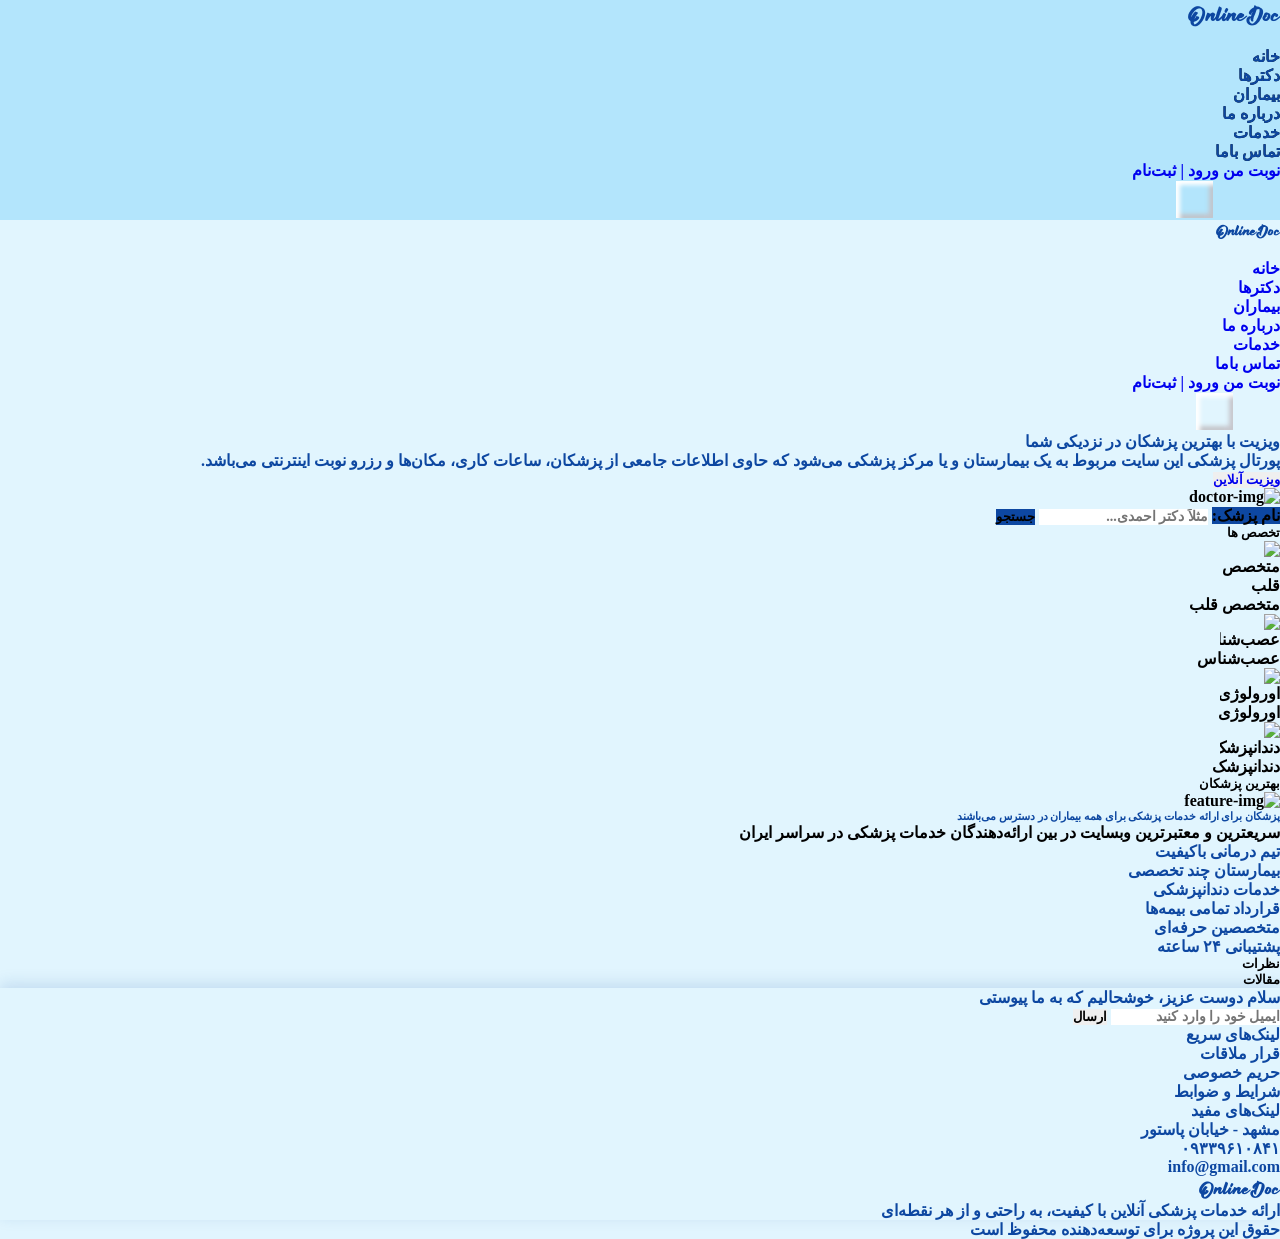
==== commit 8f3f4eb0: "change styles" ====
--- a/index.html
+++ b/index.html
@@ -36,7 +36,7 @@
     <div id="dedicatedScroll"></div>
     <!-- END DedicatedScroll Division -->
     <!-- Start Navbar Menu -->
-    <div class="container-fluid  py-3" id="header-nav">
+    <div class="container-fluid  shadow-md sticky-top rounded-bottom greenLight-bg py-3" id="header-nav">
       <nav class="navbar navbar-expand-lg navbar-light">
         <div class="container-fluid">
           <!-- Logo -->
@@ -157,9 +157,12 @@
     <!-- Start Specialties Box -->
     <div class="container mt-5">
       <div class="row">
-        <div class="col-12 text-center mb-4">
-          <h5 class="fw-bold text-primary">تخصص‌ها</h5>
-        </div>
+        <div class="col-12 text-center my-4">
+          <h5 class="fw-bold text-primary position-relative d-inline-block px-3 py-2 border-bottom border-3 border-primary rounded">
+            <i class="bi bi-heart-pulse-fill text-danger me-2"></i>
+            تخصص ها
+          </h5>
+        </div> 
       </div>
     
       <div class="row g-3">
@@ -196,9 +199,12 @@
     <!-- Start Introduce Doctors -->
     <div class="container mt-5" id="introduce">
       <div class="row">
-        <div class="col-12 text-center mb-4">
-          <h5 class="fw-bold text-primary">بهترین پزشکان</h5>
-        </div>
+        <div class="col-12 text-center my-4">
+          <h5 class="fw-bold text-primary position-relative d-inline-block px-3 py-2 border-bottom border-3 border-primary rounded">
+            <i class="bi bi-heart-pulse-fill text-danger me-2"></i>
+            بهترین پزشکان
+          </h5>
+        </div> 
       </div>
 
        <!-- Swiper -->
@@ -277,9 +283,12 @@
     <!-- Start Comments  -->
     <div class="container mt-5">
         <div class="row">
-          <div class="col-12 text-center mb-4">
-            <h5 class="fw-bold text-primary">نظرات</h5>
-          </div>
+          <div class="col-12 text-center my-4">
+            <h5 class="fw-bold text-primary position-relative d-inline-block px-3 py-2 border-bottom border-3 border-primary rounded">
+              <i class="bi bi-heart-pulse-fill text-danger me-2"></i>
+              نظرات
+            </h5>
+          </div> 
         </div>
          <!-- Swiper -->
     <div class="row mt-5">
@@ -294,9 +303,12 @@
     <!-- Start Blogs  -->
     <div class="container mt-5" >
       <div class="row">
-      <div class="col-12 text-center mb-4">
-        <h5 class="fw-bold text-primary"> مقالات</h5>
-      </div>
+        <div class="col-12 text-center my-4">
+          <h5 class="fw-bold text-primary position-relative d-inline-block px-3 py-2 border-bottom border-3 border-primary rounded">
+            <i class="bi bi-heart-pulse-fill text-danger me-2"></i>
+           مقالات
+          </h5>
+        </div> 
       </div>
     <!-- Swiper -->
       <div class="row mt-5">
--- a/Assets/Css/main-styles.css
+++ b/Assets/Css/main-styles.css
@@ -1,16 +1,7 @@
 @import "./_Fonts.css";
 @import "./_Loader.css";
 @import "./_DedicatedScroll.css";
-@import "./_Login.css";
-@import "./_Register.css";
 @import "./_Navbar.css";
-@import "./_HeaderContent.css";
-@import "./_Features.css";
-@import "./_Comments.css";
-@import "./_Blogs.css";
-@import "./_Contact.css";
-@import "./_MyReservations.css";
-@import "./_Doctors-Search.css";
 *,
 *::after,
 *::before {
@@ -32,15 +23,24 @@
 a:hover {
   text-decoration: none;
 }
+::placeholder{
+  font-size: 14px
+}
 body{
   background-color: #E1F5FE;
 }
-
+.star{
+  color: goldenrod;
+  cursor: pointer;
+}
 .custom-color{
   color:#0d47a1; 
 }
 .blue-bg{
   background-color: #0d47a1;
+}
+.greenLight-bg{
+  background-color: #B3E5FC;
 }
 .footer-shadow {
   box-shadow: 0px -4px 15px rgba(13, 71, 161, 0.15); 
@@ -51,4 +51,9 @@
 }
 .bg-custom{
   background-color: #E1F5FE;
-}+}
+input[type="number"]::-webkit-outer-spin-button,
+input[type="number"]::-webkit-inner-spin-button {
+  -webkit-appearance: none;
+  margin: 0;
+}
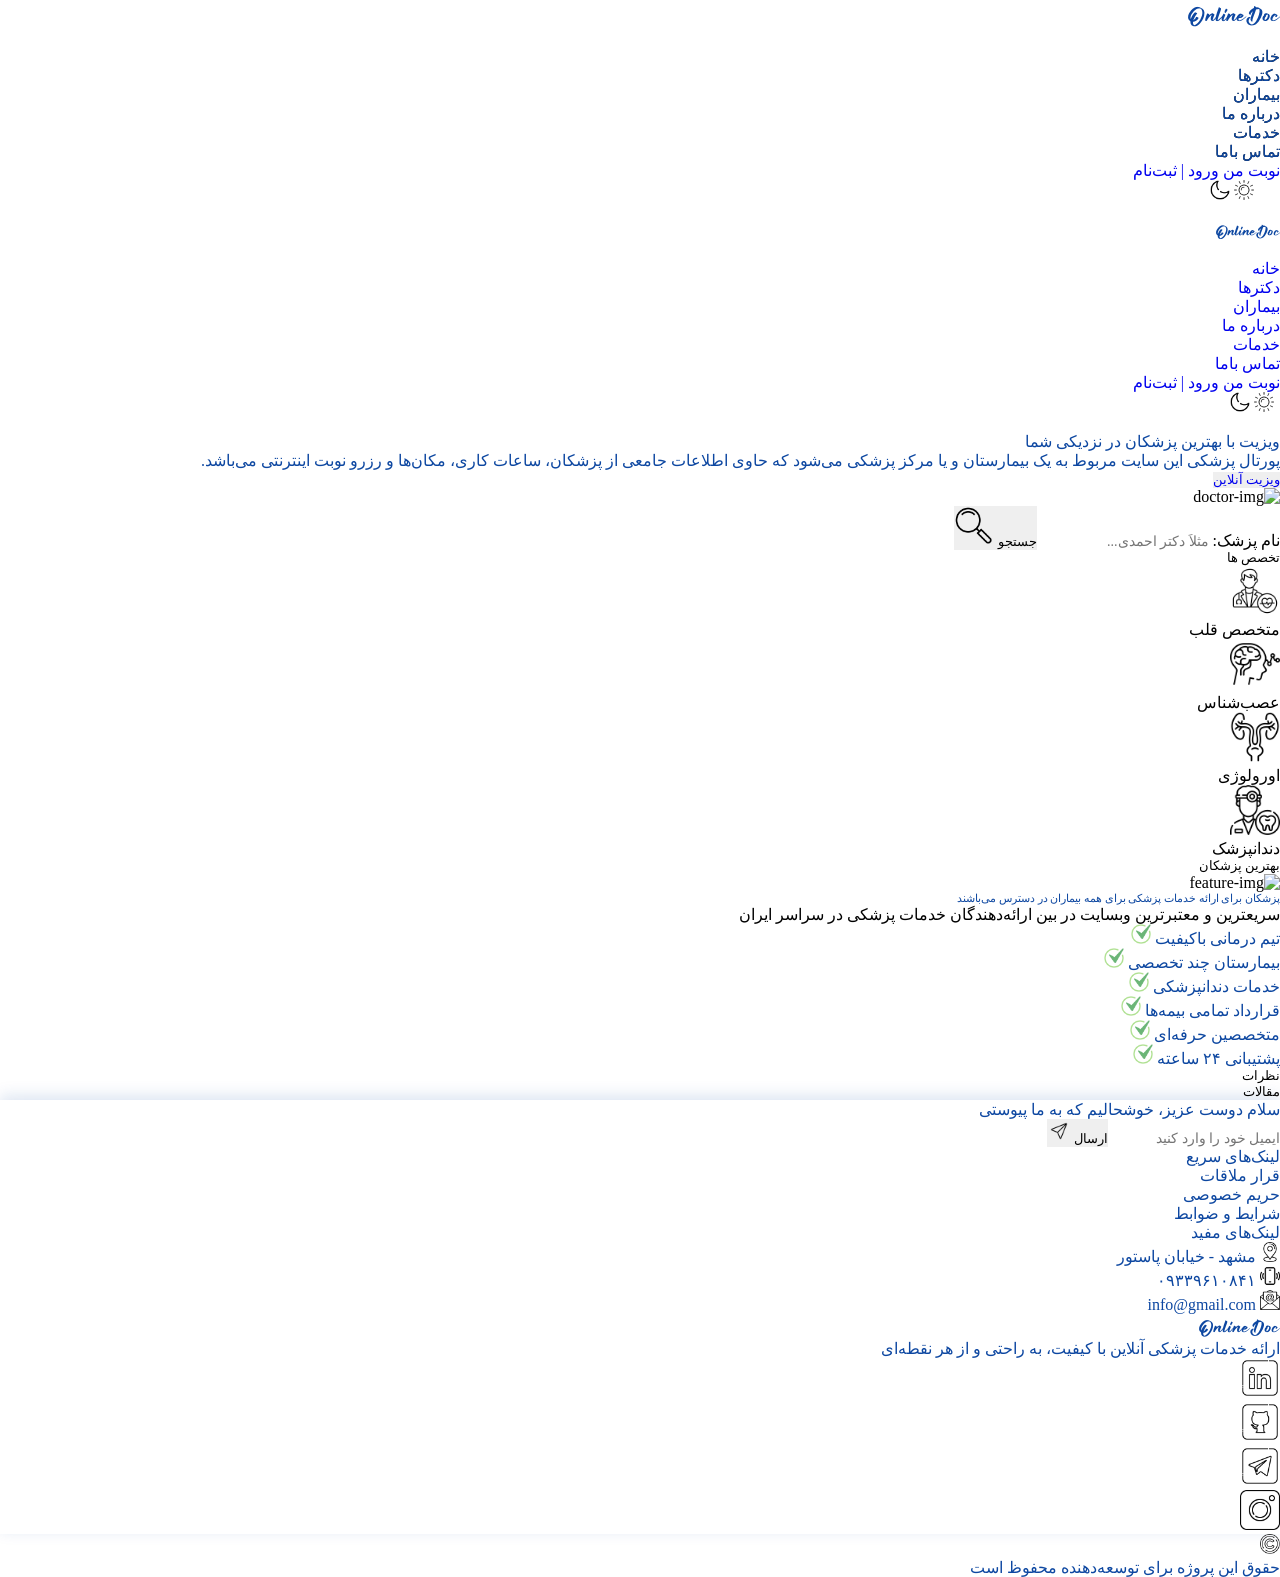
==== commit f5b461ec: "change styles" ====
--- a/index.html
+++ b/index.html
@@ -8,10 +8,6 @@
 
     <!-- FavIcon -->
     <link rel="icon" href="Assets/imgs/logo/favicon.png" />
-    <!-- Import FontAwesome -->
-    <link
-      rel="stylesheet"
-      href="Assets/Libs/fontawesome-pro-5.15.3-web/css/all.min.css"/>
     <!-- Link Swiper's CSS -->
     <link
       rel="stylesheet"
@@ -36,14 +32,14 @@
     <div id="dedicatedScroll"></div>
     <!-- END DedicatedScroll Division -->
     <!-- Start Navbar Menu -->
-    <div class="container-fluid  shadow-md sticky-top rounded-bottom greenLight-bg py-3" id="header-nav">
+    <div class="container-fluid  shadow-md sticky-top rounded-bottom bg-info py-3" id="header-nav">
       <nav class="navbar navbar-expand-lg navbar-light">
         <div class="container-fluid">
           <!-- Logo -->
           <h3 class="navbar-brand fs-2 custom-color logoText d-none d-lg-block">OnlineDoc</h3>
     
           <!-- Hamburger Button -->
-          <button class="navbar-toggler shadow-none border-1 border-success" type="button" data-bs-toggle="offcanvas" data-bs-target="#mobileMenu" aria-controls="mobileMenu">
+          <button class="navbar-toggler shadow-none " type="button" aria-label="mobileMenu" data-bs-toggle="offcanvas" data-bs-target="#mobileMenu" aria-controls="mobileMenu">
             <span class="navbar-toggler-icon"></span>
           </button>
     
@@ -65,8 +61,8 @@
             </div>
             <div class="d-flex gap-2 mb-3 mb-lg-0 ms-3 align-items-center">
               <div class="switch btn btn-outline-dark d-flex align-items-center justify-content-between px-2 py-1">
-                <div class="fliker bg-white rounded-circle d-block"></div>
-                <i class="fas fa-moon text-white ms-2"></i>
+                <img class="flicker" src="Assets/imgs/icons/sun.png" loading="lazy" width="20" height="20" alt="sun"/>
+                <img src="Assets/imgs/icons/moon.png" loading="lazy" width="20" height="20" alt="moon"/>
               </div>
             </div>
           </div>
@@ -74,9 +70,9 @@
       </nav>
     </div>
     <!-- Offcanvas Menu -->
-    <div class="offcanvas offcanvas-end bg-custom" tabindex="-1" id="mobileMenu" aria-labelledby="mobileMenuLabel" style="width: 300px;">
+    <div class="offcanvas offcanvas-end bg-info" tabindex="-1" id="mobileMenu" aria-labelledby="mobileMenuLabel" style="width: 300px;">
       <div class="offcanvas-header">
-        <h5 class="offcanvas-title  navbar-brand fs-2 text-primary logoText " id="mobileMenuLabel">OnlineDoc</h5>
+        <h5 class="offcanvas-title  navbar-brand fs-2 custom-color logoText " id="mobileMenuLabel">OnlineDoc</h5>
         <button type="button" class="btn-close text-reset bg-custom p-3 shadow-none border-0 rounded" data-bs-dismiss="offcanvas" aria-label="Close"></button>
       </div>
       <div class="offcanvas-body">
@@ -88,14 +84,14 @@
           <li class="nav-item text-center mt-2"><a class="nav-link" href="services.html">خدمات</a></li>
           <li class="nav-item text-center mt-2"><a class="nav-link" href="contactUs.html">تماس باما</a></li>
         </ul>
-        <div class="d-flex justify-content-around bg-custom  py-3 align-items-center my-4">
+        <div class="d-flex justify-content-around   py-3 align-items-center my-4">
           <a href="myReservations.html" class="btn btn-outline-primary">نوبت من</a>
           <a href="register.html" class="btn btn-outline-secondary">ورود | ثبت‌نام</a>
         </div>
-        <div class="d-flex justify-content-center mt-3 py-3 bg-custom  align-items-center">
+        <div class="d-flex justify-content-center mt-3 py-3 align-items-center">
           <div class="switch btn btn-outline-dark d-flex align-items-center justify-content-between px-2 py-1">
-            <div class="fliker bg-white rounded-circle d-block"></div>
-            <i class="fas fa-moon text-white ms-2"></i>
+            <img class="flicker" src="Assets/imgs/icons/sun.png" loading="lazy" width="20" height="20" alt="sun"/>
+            <img src="Assets/imgs/icons/moon.png" loading="lazy" width="20" height="20" alt="moon"/>
           </div>
         </div>
       </div>
@@ -117,7 +113,7 @@
               پورتال پزشکی این سایت مربوط به یک بیمارستان و یا مرکز پزشکی می‌شود که حاوی اطلاعات جامعی از پزشکان، ساعات کاری، مکان‌ها و رزرو نوبت اینترنتی می‌باشد.
             </p>
             <button type="button" class="border border-primary bg-transparent rounded   p-1">
-               <a href="#" class=" text-primary px-4">ویزیت آنلاین</a>
+               <a href="#" target="_blank" class=" text-primary p-2">ویزیت آنلاین</a>
             </button>
           </div>
         </div>
@@ -136,7 +132,7 @@
       <div class="row">
         <div class="col w-100 h-100">
           <form class="input-group shadow overflow-hidden h-100">
-            <span class="p-3 blue-bg text-white fw-bold">نام پزشک:</span>
+            <span class="p-3 bg-info text-white">نام پزشک:</span>
             <input 
               type="text" 
               class="form-control" 
@@ -144,10 +140,10 @@
               id="search-name" >
             <button 
               type="submit" 
-              class="blue-bg p-3 text-white d-flex align-items-center justify-content-between" 
+              class="bg-info p-1 text-white d-flex align-items-center justify-content-between" 
               id="search-btn">
-              <span class="me-2 px-3">جستجو</span>
-              <i class="fas fa-search "></i>
+              <span class=" px-2">جستجو</span>
+              <img  src="Assets/imgs/icons/search.png" loading="lazy" width="40" height="40" alt="searchEngine"/>
             </button>
           </form>
         </div>
@@ -158,8 +154,7 @@
     <div class="container mt-5">
       <div class="row">
         <div class="col-12 text-center my-4">
-          <h5 class="fw-bold text-primary position-relative d-inline-block px-3 py-2 border-bottom border-3 border-primary rounded">
-            <i class="bi bi-heart-pulse-fill text-danger me-2"></i>
+          <h5 class="fw-bold text-info position-relative d-inline-block px-3 py-2 border-bottom border-3 border-info rounded">
             تخصص ها
           </h5>
         </div> 
@@ -168,28 +163,28 @@
       <div class="row g-3">
         <div class="col-6 col-md-3">
           <div class="border rounded p-3 d-flex flex-column align-items-center shadow-sm h-100">
-            <img src="Assets/imgs/specialties/specialities-01.svg" alt="متخصص قلب" class="img-fluid mb-3 mx-auto d-block" style="max-width: 60px;">
+            <img  src="Assets/imgs/icons/cardiologist.png" class="img-fluid mb-3 mx-auto d-block" loading="lazy" width="50" height="50" alt="cardiologist"/>
             <p class="mb-0 fw-medium">متخصص قلب</p>
           </div>
         </div>
     
         <div class="col-6 col-md-3">
           <div class="border rounded p-3 d-flex flex-column align-items-center shadow-sm h-100">
-            <img src="Assets/imgs/specialties/specialities-02.svg" alt="عصب‌شناس" class="img-fluid mb-3 mx-auto d-block" style="max-width: 60px;">
+            <img  src="Assets/imgs/icons/neurology.png" class="img-fluid mb-3 mx-auto d-block" loading="lazy" width="50" height="50" alt="neurology"/>
             <p class="mb-0 fw-medium">عصب‌شناس</p>
           </div>
         </div>
     
         <div class="col-6 col-md-3">
           <div class="border rounded p-3 d-flex flex-column align-items-center shadow-sm h-100">
-            <img src="Assets/imgs/specialties/specialities-03.svg" alt="اورولوژی" class="img-fluid mb-3 mx-auto d-block" style="max-width: 60px;">
+            <img  src="Assets/imgs/icons/urology.png" class="img-fluid mb-3 mx-auto d-block" loading="lazy" width="50" height="50" alt="urology"/>
             <p class="mb-0 fw-medium">اورولوژی</p>
           </div>
         </div>
     
         <div class="col-6 col-md-3">
           <div class="border rounded p-3 d-flex flex-column align-items-center shadow-sm h-100">
-            <img src="Assets/imgs/specialties/specialities-05.svg" alt="دندانپزشک" class="img-fluid mb-3 mx-auto d-block" style="max-width: 60px;">
+            <img  src="Assets/imgs/icons/dentist.png" class="img-fluid mb-3 mx-auto d-block" loading="lazy" width="50" height="50" alt="dentist"/>
             <p class="mb-0 fw-medium">دندانپزشک</p>
           </div>
         </div>
@@ -200,8 +195,7 @@
     <div class="container mt-5" id="introduce">
       <div class="row">
         <div class="col-12 text-center my-4">
-          <h5 class="fw-bold text-primary position-relative d-inline-block px-3 py-2 border-bottom border-3 border-primary rounded">
-            <i class="bi bi-heart-pulse-fill text-danger me-2"></i>
+          <h5 class="fw-bold text-info position-relative d-inline-block px-3 py-2 border-bottom border-3 border-info rounded">
             بهترین پزشکان
           </h5>
         </div> 
@@ -237,42 +231,42 @@
             <div class="col-12 col-sm-6">
               <div class="bg-light rounded-3 p-2 d-flex align-items-center justify-content-between shadow-sm">
                 <span class="text-end fs-6 custom-color">تیم درمانی باکیفیت</span>
-                <i class="far fa-check-circle text-success fs-5"></i>
+               <img src="Assets/imgs/icons/check.png" loading="lazy" width="20" height="20" alt="check-mark">
               </div>
             </div>
     
             <div class="col-12 col-sm-6">
               <div class="bg-light rounded-3 p-2 d-flex align-items-center justify-content-between shadow-sm">
                 <span class="text-end fs-6 custom-color">بیمارستان چند تخصصی</span>
-                <i class="far fa-check-circle text-success fs-5"></i>
+                <img src="Assets/imgs/icons/check.png" loading="lazy" width="20" height="20" alt="check-mark">
               </div>
             </div>
     
             <div class="col-12 col-sm-6">
               <div class="bg-light rounded-3 p-2 d-flex align-items-center justify-content-between shadow-sm">
                 <span class="text-end fs-6 custom-color">خدمات دندانپزشکی</span>
-                <i class="far fa-check-circle text-success fs-5"></i>
+                <img src="Assets/imgs/icons/check.png" loading="lazy" width="20" height="20" alt="check-mark">
               </div>
             </div>
     
             <div class="col-12 col-sm-6">
               <div class="bg-light rounded-3 p-2 d-flex align-items-center justify-content-between shadow-sm">
                 <span class="text-end fs-6 custom-color">قرارداد تمامی بیمه‌ها</span>
-                <i class="far fa-check-circle text-success fs-5"></i>
+                <img src="Assets/imgs/icons/check.png" loading="lazy" width="20" height="20" alt="check-mark">
               </div>
             </div>
     
             <div class="col-12 col-sm-6">
               <div class="bg-light rounded-3 p-2 d-flex align-items-center justify-content-between shadow-sm">
                 <span class="text-end fs-6 custom-color">متخصصین حرفه‌ای</span>
-                <i class="far fa-check-circle text-success fs-5"></i>
+                <img src="Assets/imgs/icons/check.png" loading="lazy" width="20" height="20" alt="check-mark">
               </div>
             </div>
     
             <div class="col-12 col-sm-6">
               <div class="bg-light rounded-3 p-2 d-flex align-items-center justify-content-between shadow-sm">
                 <span class="text-end fs-6 custom-color">پشتیبانی ۲۴ ساعته</span>
-                <i class="far fa-check-circle text-success fs-5"></i>
+                <img src="Assets/imgs/icons/check.png" loading="lazy" width="20" height="20" alt="check-mark">
               </div>
             </div>
           </div>
@@ -284,8 +278,7 @@
     <div class="container mt-5">
         <div class="row">
           <div class="col-12 text-center my-4">
-            <h5 class="fw-bold text-primary position-relative d-inline-block px-3 py-2 border-bottom border-3 border-primary rounded">
-              <i class="bi bi-heart-pulse-fill text-danger me-2"></i>
+            <h5 class="fw-bold text-info position-relative d-inline-block px-3 py-2 border-bottom border-3 border-info rounded">
               نظرات
             </h5>
           </div> 
@@ -304,8 +297,7 @@
     <div class="container mt-5" >
       <div class="row">
         <div class="col-12 text-center my-4">
-          <h5 class="fw-bold text-primary position-relative d-inline-block px-3 py-2 border-bottom border-3 border-primary rounded">
-            <i class="bi bi-heart-pulse-fill text-danger me-2"></i>
+          <h5 class="fw-bold text-info position-relative d-inline-block px-3 py-2 border-bottom border-3 border-info rounded">
            مقالات
           </h5>
         </div> 
@@ -323,51 +315,50 @@
     <!-- Start Footer Section -->
     <footer class="footer-shadow mt-5 py-5 h-auto" aria-labelledby="footer-heading">
       <div class="container">
-        <div class="row justify-content-center align-items-center">
-           <div class="col-12 col-md-3 mt-4" role="complementary" aria-labelledby="contact-info">
+        <div class="row justify-content-center align-items-center"> 
+           <div class="col-12 col-lg-3 mt-4" role="complementary" aria-labelledby="contact-info">
             <div class="d-flex flex-column justify-content-center align-items-center text-center">
               <p class=" custom-color" id="contact-info">
                 سلام دوست عزیز، خوشحالیم که به ما پیوستی
               </p>
-              <form action="index.php" method="POST"  class="d-flex justify-content-center align-items-center gap-2 flex-wrap" aria-labelledby="email-form">
-                <input class="form-control py-2 w-auto" type="email" name="email" id="email-input" placeholder="ایمیل خود را وارد کنید" aria-label="وارد کردن ایمیل" />
-                <button type="submit" class="btn btn-primary " aria-label="ارسال ایمیل">ارسال</button>
+              <form action="index.php" method="POST"  class="d-flex justify-content-center align-items-center flex-nowrap" aria-labelledby="email-form">
+                <input class="form-control rounded-0 py-2 w-auto" type="email" name="email" id="email-input" placeholder="ایمیل خود را وارد کنید" aria-label="email-input" />
+                <button type="submit" class="btn btn-info text-white rounded-0 p-2 d-flex justify-content-center align-items-center flex-nowrap " aria-label="submit">ارسال
+                  <img src="Assets/imgs/icons/send.png" loading="lazy" width="24" height="24" alt="send">
+                </button>
               </form>
             </div>
           </div>
-    
-          <div class="col-12 col-md-3 mt-4" role="navigation" aria-labelledby="quick-links">
+          <div class="col-12 col-lg-3 mt-4" role="navigation" aria-labelledby="quick-links">
             <div class=" d-flex flex-column justify-content-center align-items-center">
               <div class=" text-center pt-3 custom-color" id="quick-links">لینک‌های سریع</div>
               <ul class="pt-3">
-                <li class="mt-2"><a class="custom-color" href="#">قرار ملاقات</a></li>
-                <li class="mt-2"><a class="custom-color" href="#">حریم خصوصی</a></li>
-                <li class="mt-2"><a class="custom-color" href="#">شرایط و ضوابط</a></li>
+                <li class="mt-3"><a class="custom-color" href="#">قرار ملاقات</a></li>
+                <li class="mt-3"><a class="custom-color" href="#">حریم خصوصی</a></li>
+                <li class="mt-3"><a class="custom-color" href="#">شرایط و ضوابط</a></li>
               </ul>
             </div>
           </div>
-    
-          <div class="col-12 col-md-3 mt-4" role="navigation" aria-labelledby="useful-links">
+          <div class="col-12 col-lg-3 mt-4" role="navigation" aria-labelledby="useful-links">
             <div class=" d-flex flex-column justify-content-center align-items-center">
               <div class=" text-center custom-color" id="useful-links">لینک‌های مفید</div>
               <div class="d-flex flex-column p-0 pt-3 custom-color">
                 <div class=" mt-3 d-flex align-items-center" aria-labelledby="location">
-                  <i class="far fa-location " aria-hidden="true"></i>
-                  <span>مشهد - خیابان پاستور</span>
+                  <img src="Assets/imgs/icons/location.png" loading="lazy" width="20" height="20" alt="location">
+                  <span class="mx-3">مشهد - خیابان پاستور</span>
                 </div>
                 <div class=" mt-3 custom-color d-flex align-items-center" aria-labelledby="phone">
-                  <i class="far fa-phone " aria-hidden="true"></i>
-                  <span>۰۹۳۳۹۶۱۰۸۴۱</span>
+                  <img src="Assets/imgs/icons/phone.png" loading="lazy" width="20" height="20" alt="phone">
+                  <span class="mx-3">۰۹۳۳۹۶۱۰۸۴۱</span>
                 </div>
                 <div class=" mt-3 custom-color d-flex align-items-center" aria-labelledby="email">
-                  <i class="fas fa-envelope" aria-hidden="true"></i>
-                  <span>info@gmail.com</span>
+                  <img src="Assets/imgs/icons/email.png" loading="lazy" width="20" height="20" alt="email">
+                  <span class="mx-3">info@gmail.com</span>
                 </div>
               </div>
             </div>
           </div>
-    
-          <div class="col-12 col-md-3 mt-4" role="complementary" aria-labelledby="company-info">
+          <div class="col-12 col-lg-3 mt-4" role="complementary" aria-labelledby="company-info">
             <div class="d-flex flex-column justify-content-between align-items-center">
               <div class=" mb-3">
                 <h4 class="custom-color logoText fs-3" id="company-info">OnlineDoc</h4>
@@ -379,15 +370,21 @@
               </div>
               <div class="mt-5">
                 <ul class=" d-flex justify-content-center align-items-center list-unstyled">
-                  <li class="px-3 "><a href="#" class="custom-color" aria-label="LinkedIn"><i class="fab fa-linkedin fs-4"></i></a></li>
-                  <li class="px-3 "><a href="https://github.com/samiraomidvar7129/Online-Doctor" class="custom-color" aria-label="GitHub"><i class="fab fa-github fs-4 "></i></a></li>
-                  <li class="px-3 "><a href="#" class="custom-color" aria-label="Facebook"><i class="fab fa-facebook fs-4"></i></a></li>
-                  <li class="px-3 "><a href="#" class="custom-color" aria-label="Instagram"><i class="fab fa-instagram fs-4"></i></a></li>
+                  <li class="px-3 "><a target="_blank" href="#"  class="custom-color" aria-label="LinkedIn">                 
+                  <img src="Assets/imgs/icons/linkedin.png" loading="lazy" width="40" height="40" alt="linkedin"></a></li>
+                  <li class="px-3 "><a target="_blank" href="https://github.com/samiraomidvar7129/Online-Doctor"  class="custom-color" aria-label="GitHub">
+                    <img src="Assets/imgs/icons/github.png" loading="lazy" width="40" height="40" alt="github"> </a></li>
+                  </a></li>
+                  <li class="px-3 "><a target="_blank" href="#"  class="custom-color" aria-label="Facebook">
+                    <img src="Assets/imgs/icons/telegram.png" loading="lazy" width="40" height="40" alt="telegram"></a></li>
+                  </a></li>
+                  <li class="px-3 "><a target="_blank" href="#"  class="custom-color" aria-label="Instagram">
+                    <img src="Assets/imgs/icons/instagram.png" loading="lazy" width="40" height="40" alt="instagram"></a></li>
+                  </a></li>
                 </ul>
               </div>
             </div>
           </div>
-    
         </div>
       </div>
     </footer>
@@ -399,9 +396,9 @@
           <div class="col-12 col-md-6 d-flex justify-content-center align-items-center">
             <div class="subFooter-item d-flex align-items-center">
               <div class="subFooter-item_copyright">
-                <i class="fa fa-copyright custom-color"></i>
-              </div>
-              <div class="subFooter-item_txt custom-color">
+                <img src="Assets/imgs/icons/copyright.png" loading="lazy" width="20" height="20" alt="copyright"></a></li>
+              </div>
+              <div class="subFooter-item_txt custom-color mx-3">
                 حقوق این پروژه برای توسعه‌دهنده محفوظ است
               </div>
             </div>
@@ -420,13 +417,10 @@
     <!-- Bootsrap Files-->
     <script src="Assets/Libs/bootstrap-5.2.3-dist/js/bootstrap.min.js"></script>
     <script src="Assets/Libs/bootstrap-5.2.3-dist/js/bootstrap.bundle.min.js"></script>
-    <!-- Font Awesome -->
-    <script src="Assets/Libs/fontawesome-pro-5.15.3-web/js/all.min.js"></script>
     <!-- My Script Files-->
     <script type="module" src="Assets/Js/scripts/validate.js"></script>
     <script type="module" src="Assets/Js/scripts/search.js"></script>
     <script type="module" src="Assets/Js/details.js"></script>
-    <!-- <script src="Assets/Js/arrowUp.js"></script> -->
     <script src="Assets/Js/darkMode.js"></script>
     <script src="Assets/Js/swipers.js"></script>
     <script src="Assets/Js/generalScripts.js"></script>
--- a/Assets/Css/main-styles.css
+++ b/Assets/Css/main-styles.css
@@ -13,7 +13,7 @@
   outline: none !important;
   list-style: none;
   outline: none;
-  font-weight: 700;
+  font-weight: normal;
 }
 html {
   scroll-behavior: smooth !important;
@@ -26,11 +26,7 @@
 ::placeholder{
   font-size: 14px
 }
-body{
-  background-color: #E1F5FE;
-}
 .star{
-  color: goldenrod;
   cursor: pointer;
 }
 .custom-color{
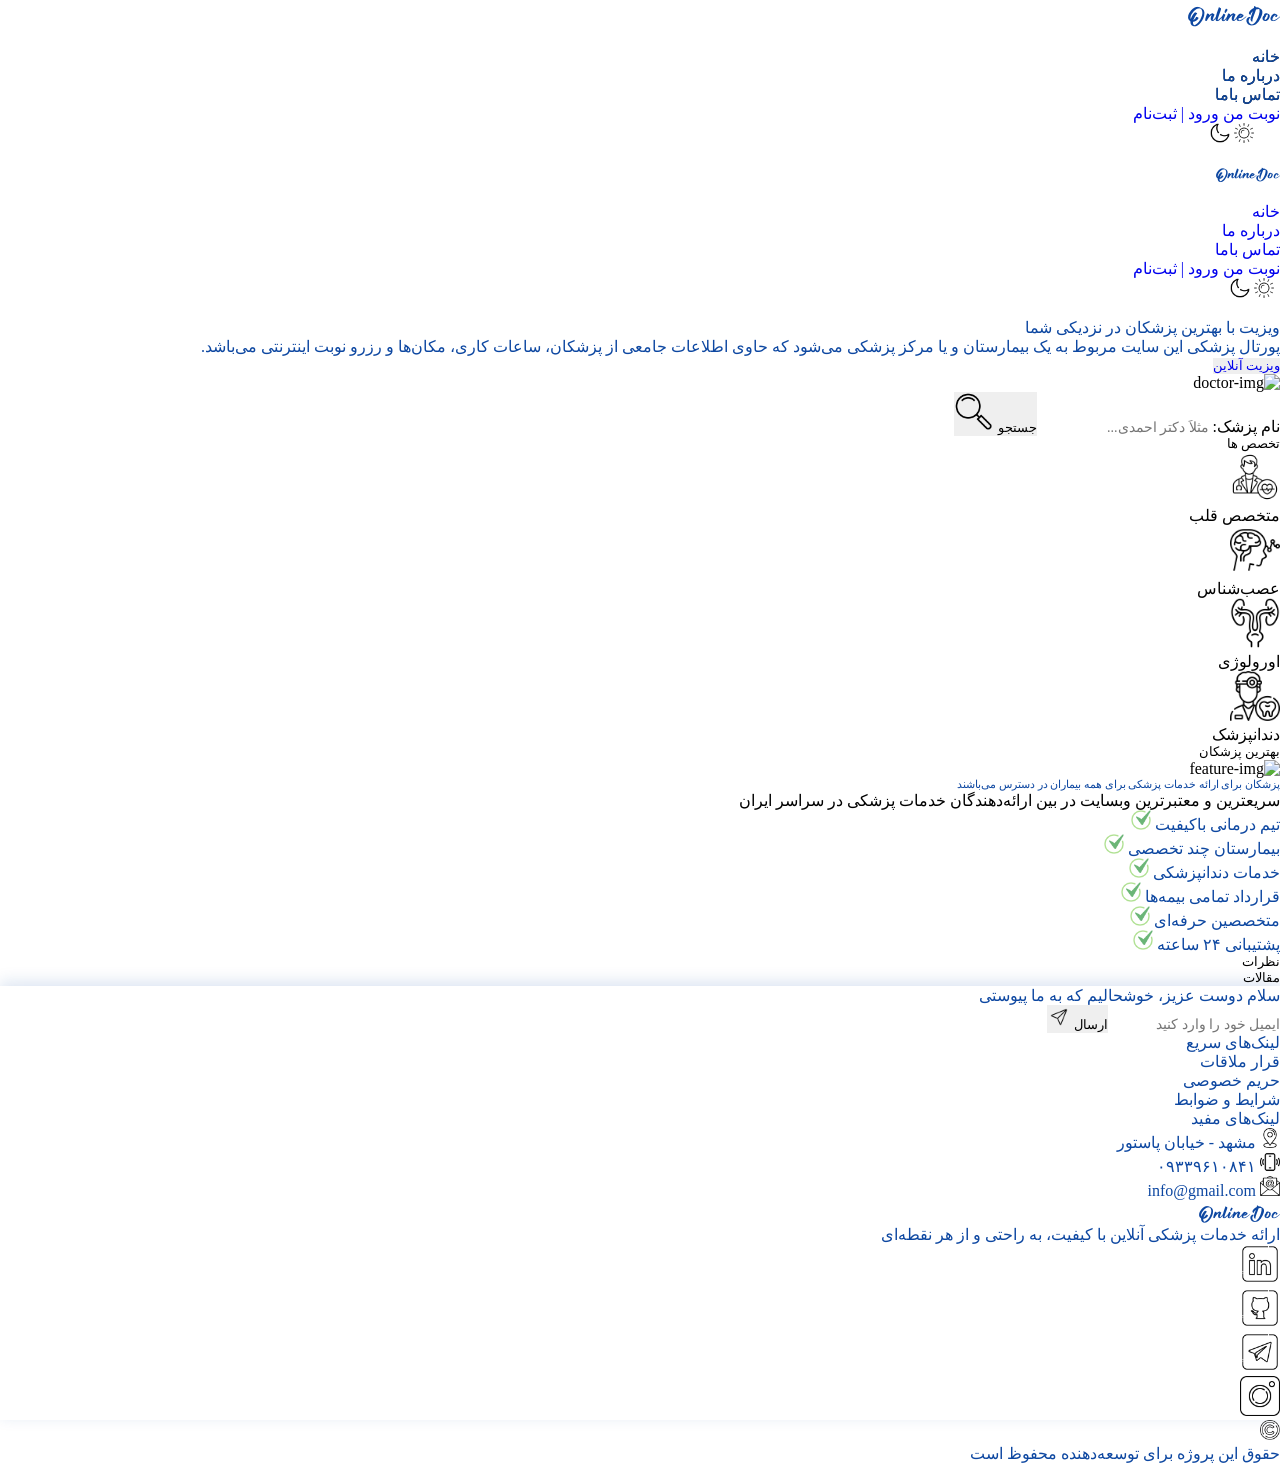
==== commit 15643f01: "update navbar" ====
--- a/index.html
+++ b/index.html
@@ -47,10 +47,7 @@
           <div class="collapse navbar-collapse d-none d-lg-flex slide-in-right" id="navbarSupportedContent">
             <ul class="navbar-nav mx-auto mb-2 mb-lg-0">
               <li class="nav-item px-3 menu-item"><a class="nav-link custom-color hover-3" href="index.html">خانه</a></li>
-              <li class="nav-item px-3 menu-item"><a class="nav-link custom-color hover-3" href="#">دکترها</a></li>
-              <li class="nav-item px-3 menu-item"><a class="nav-link custom-color hover-3" href="#">بیماران</a></li>
               <li class="nav-item px-3 menu-item"><a class="nav-link custom-color hover-3" href="about.html">درباره ما</a></li>
-              <li class="nav-item px-3 menu-item"><a class="nav-link custom-color hover-3" href="services.html">خدمات</a></li>
               <li class="nav-item px-3 menu-item"><a class="nav-link custom-color hover-3" href="contactUs.html">تماس باما</a></li>
             </ul>
     
@@ -78,10 +75,7 @@
       <div class="offcanvas-body">
         <ul class="navbar-nav">
           <li class="nav-item text-center mt-2"><a class="nav-link" href="index.html">خانه</a></li>
-          <li class="nav-item text-center mt-2"><a class="nav-link" href="#">دکترها</a></li>
-          <li class="nav-item text-center mt-2"><a class="nav-link" href="#">بیماران</a></li>
           <li class="nav-item text-center mt-2"><a class="nav-link" href="about.html">درباره ما</a></li>
-          <li class="nav-item text-center mt-2"><a class="nav-link" href="services.html">خدمات</a></li>
           <li class="nav-item text-center mt-2"><a class="nav-link" href="contactUs.html">تماس باما</a></li>
         </ul>
         <div class="d-flex justify-content-around   py-3 align-items-center my-4">
